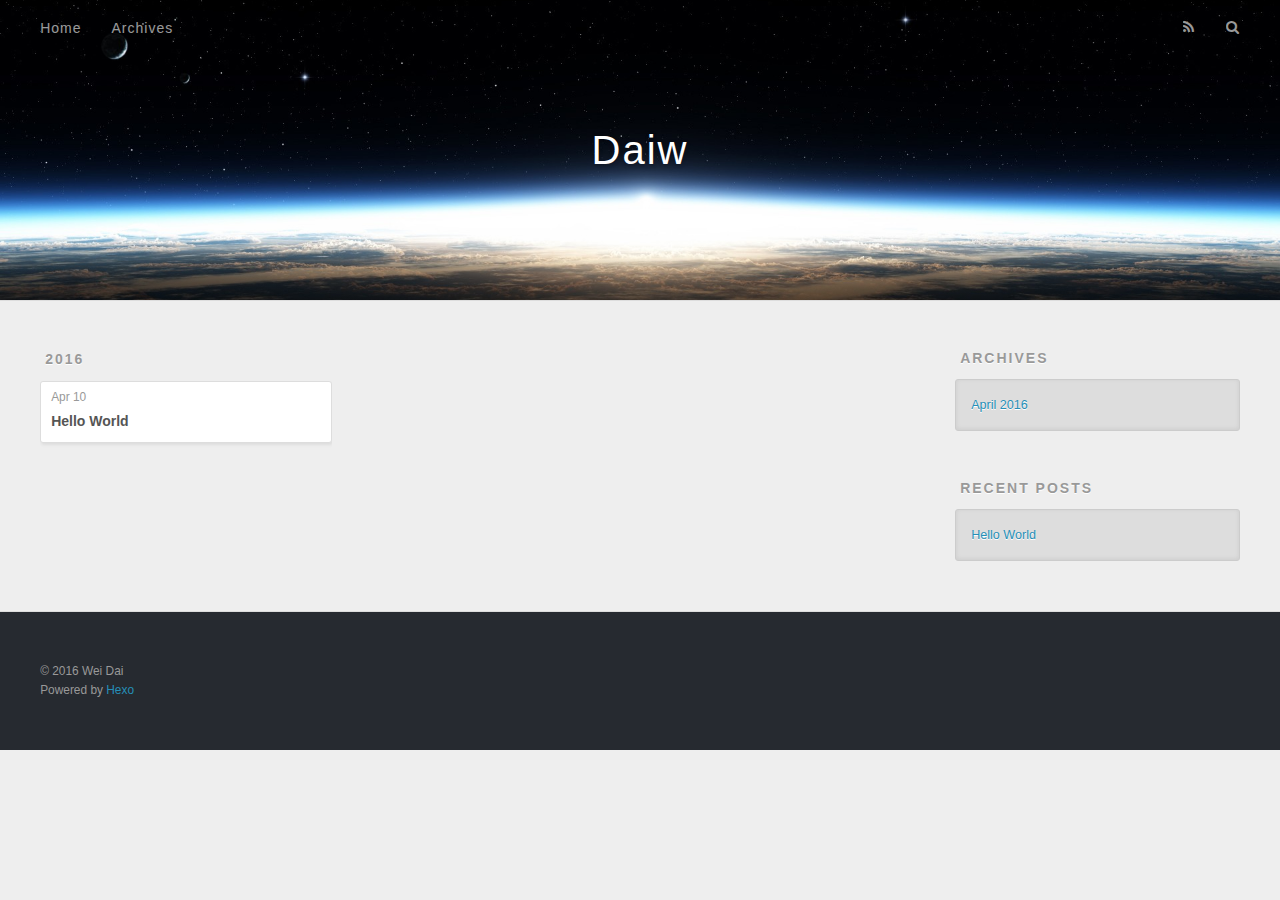
==== archives/index.html @ ce5a0e3e "Site updated: 2016-04-10 20:50:01" ====
<!DOCTYPE html>
<html>
<head>
  <meta charset="utf-8">
  
  <title>Archives | Daiw</title>
  <meta name="viewport" content="width=device-width, initial-scale=1, maximum-scale=1">
  <meta name="description" content="记录技术与生活的点滴">
<meta property="og:type" content="website">
<meta property="og:title" content="Daiw">
<meta property="og:url" content="https://daiw10.github.io/archives/index.html">
<meta property="og:site_name" content="Daiw">
<meta property="og:description" content="记录技术与生活的点滴">
<meta name="twitter:card" content="summary">
<meta name="twitter:title" content="Daiw">
<meta name="twitter:description" content="记录技术与生活的点滴">
  
    <link rel="alternate" href="/atom.xml" title="Daiw" type="application/atom+xml">
  
  
    <link rel="icon" href="/favicon.png">
  
  
    <link href="//fonts.googleapis.com/css?family=Source+Code+Pro" rel="stylesheet" type="text/css">
  
  <link rel="stylesheet" href="/css/style.css">
  

</head>

<body>
  <div id="container">
    <div id="wrap">
      <header id="header">
  <div id="banner"></div>
  <div id="header-outer" class="outer">
    <div id="header-title" class="inner">
      <h1 id="logo-wrap">
        <a href="/" id="logo">Daiw</a>
      </h1>
      
    </div>
    <div id="header-inner" class="inner">
      <nav id="main-nav">
        <a id="main-nav-toggle" class="nav-icon"></a>
        
          <a class="main-nav-link" href="/">Home</a>
        
          <a class="main-nav-link" href="/archives">Archives</a>
        
      </nav>
      <nav id="sub-nav">
        
          <a id="nav-rss-link" class="nav-icon" href="/atom.xml" title="RSS Feed"></a>
        
        <a id="nav-search-btn" class="nav-icon" title="Search"></a>
      </nav>
      <div id="search-form-wrap">
        <form action="//google.com/search" method="get" accept-charset="UTF-8" class="search-form"><input type="search" name="q" results="0" class="search-form-input" placeholder="Search"><button type="submit" class="search-form-submit">&#xF002;</button><input type="hidden" name="sitesearch" value="https://daiw10.github.io"></form>
      </div>
    </div>
  </div>
</header>
      <div class="outer">
        <section id="main">
  
  
    
    
      
      
      <section class="archives-wrap">
        <div class="archive-year-wrap">
          <a href="/archives/2016" class="archive-year">2016</a>
        </div>
        <div class="archives">
    
    <article class="archive-article archive-type-post">
  <div class="archive-article-inner">
    <header class="archive-article-header">
      <a href="/2016/04/10/hello-world/" class="archive-article-date">
  <time datetime="2016-04-10T12:21:04.000Z" itemprop="datePublished">Apr 10</time>
</a>
      
  
    <h1 itemprop="name">
      <a class="archive-article-title" href="/2016/04/10/hello-world/">Hello World</a>
    </h1>
  

    </header>
  </div>
</article>
  
  
    </div></section>
  

</section>
        
          <aside id="sidebar">
  
    

  
    

  
    
  
    
  <div class="widget-wrap">
    <h3 class="widget-title">Archives</h3>
    <div class="widget">
      <ul class="archive-list"><li class="archive-list-item"><a class="archive-list-link" href="/archives/2016/04/">April 2016</a></li></ul>
    </div>
  </div>


  
    
  <div class="widget-wrap">
    <h3 class="widget-title">Recent Posts</h3>
    <div class="widget">
      <ul>
        
          <li>
            <a href="/2016/04/10/hello-world/">Hello World</a>
          </li>
        
      </ul>
    </div>
  </div>

  
</aside>
        
      </div>
      <footer id="footer">
  
  <div class="outer">
    <div id="footer-info" class="inner">
      &copy; 2016 Wei Dai<br>
      Powered by <a href="http://hexo.io/" target="_blank">Hexo</a>
    </div>
  </div>
</footer>
    </div>
    <nav id="mobile-nav">
  
    <a href="/" class="mobile-nav-link">Home</a>
  
    <a href="/archives" class="mobile-nav-link">Archives</a>
  
</nav>
    

<script src="//ajax.googleapis.com/ajax/libs/jquery/2.0.3/jquery.min.js"></script>


  <link rel="stylesheet" href="/fancybox/jquery.fancybox.css">
  <script src="/fancybox/jquery.fancybox.pack.js"></script>


<script src="/js/script.js"></script>

  </div>
</body>
</html>
---- css/style.css ----
body {
  width: 100%;
}
body:before,
body:after {
  content: "";
  display: table;
}
body:after {
  clear: both;
}
html,
body,
div,
span,
applet,
object,
iframe,
h1,
h2,
h3,
h4,
h5,
h6,
p,
blockquote,
pre,
a,
abbr,
acronym,
address,
big,
cite,
code,
del,
dfn,
em,
img,
ins,
kbd,
q,
s,
samp,
small,
strike,
strong,
sub,
sup,
tt,
var,
dl,
dt,
dd,
ol,
ul,
li,
fieldset,
form,
label,
legend,
table,
caption,
tbody,
tfoot,
thead,
tr,
th,
td {
  margin: 0;
  padding: 0;
  border: 0;
  outline: 0;
  font-weight: inherit;
  font-style: inherit;
  font-family: inherit;
  font-size: 100%;
  vertical-align: baseline;
}
body {
  line-height: 1;
  color: #000;
  background: #fff;
}
ol,
ul {
  list-style: none;
}
table {
  border-collapse: separate;
  border-spacing: 0;
  vertical-align: middle;
}
caption,
th,
td {
  text-align: left;
  font-weight: normal;
  vertical-align: middle;
}
a img {
  border: none;
}
input,
button {
  margin: 0;
  padding: 0;
}
input::-moz-focus-inner,
button::-moz-focus-inner {
  border: 0;
  padding: 0;
}
@font-face {
  font-family: FontAwesome;
  font-style: normal;
  font-weight: normal;
  src: url("fonts/fontawesome-webfont.eot?v=#4.0.3");
  src: url("fonts/fontawesome-webfont.eot?#iefix&v=#4.0.3") format("embedded-opentype"), url("fonts/fontawesome-webfont.woff?v=#4.0.3") format("woff"), url("fonts/fontawesome-webfont.ttf?v=#4.0.3") format("truetype"), url("fonts/fontawesome-webfont.svg#fontawesomeregular?v=#4.0.3") format("svg");
}
html,
body,
#container {
  height: 100%;
}
body {
  background: #eee;
  font: 14px "Helvetica Neue", Helvetica, Arial, sans-serif;
  -webkit-text-size-adjust: 100%;
}
.outer {
  max-width: 1220px;
  margin: 0 auto;
  padding: 0 20px;
}
.outer:before,
.outer:after {
  content: "";
  display: table;
}
.outer:after {
  clear: both;
}
.inner {
  display: inline;
  float: left;
  width: 98.33333333333333%;
  margin: 0 0.833333333333333%;
}
.left,
.alignleft {
  float: left;
}
.right,
.alignright {
  float: right;
}
.clear {
  clear: both;
}
#container {
  position: relative;
}
.mobile-nav-on {
  overflow: hidden;
}
#wrap {
  height: 100%;
  width: 100%;
  position: absolute;
  top: 0;
  left: 0;
  -webkit-transition: 0.2s ease-out;
  -moz-transition: 0.2s ease-out;
  -ms-transition: 0.2s ease-out;
  transition: 0.2s ease-out;
  z-index: 1;
  background: #eee;
}
.mobile-nav-on #wrap {
  left: 280px;
}
@media screen and (min-width: 768px) {
  #main {
    display: inline;
    float: left;
    width: 73.33333333333333%;
    margin: 0 0.833333333333333%;
  }
}
.article-date,
.article-category-link,
.archive-year,
.widget-title {
  text-decoration: none;
  text-transform: uppercase;
  letter-spacing: 2px;
  color: #999;
  margin-bottom: 1em;
  margin-left: 5px;
  line-height: 1em;
  text-shadow: 0 1px #fff;
  font-weight: bold;
}
.article-inner,
.archive-article-inner {
  background: #fff;
  -webkit-box-shadow: 1px 2px 3px #ddd;
  box-shadow: 1px 2px 3px #ddd;
  border: 1px solid #ddd;
  -webkit-border-radius: 3px;
  border-radius: 3px;
}
.article-entry h1,
.widget h1 {
  font-size: 2em;
}
.article-entry h2,
.widget h2 {
  font-size: 1.5em;
}
.article-entry h3,
.widget h3 {
  font-size: 1.3em;
}
.article-entry h4,
.widget h4 {
  font-size: 1.2em;
}
.article-entry h5,
.widget h5 {
  font-size: 1em;
}
.article-entry h6,
.widget h6 {
  font-size: 1em;
  color: #999;
}
.article-entry hr,
.widget hr {
  border: 1px dashed #ddd;
}
.article-entry strong,
.widget strong {
  font-weight: bold;
}
.article-entry em,
.widget em,
.article-entry cite,
.widget cite {
  font-style: italic;
}
.article-entry sup,
.widget sup,
.article-entry sub,
.widget sub {
  font-size: 0.75em;
  line-height: 0;
  position: relative;
  vertical-align: baseline;
}
.article-entry sup,
.widget sup {
  top: -0.5em;
}
.article-entry sub,
.widget sub {
  bottom: -0.2em;
}
.article-entry small,
.widget small {
  font-size: 0.85em;
}
.article-entry acronym,
.widget acronym,
.article-entry abbr,
.widget abbr {
  border-bottom: 1px dotted;
}
.article-entry ul,
.widget ul,
.article-entry ol,
.widget ol,
.article-entry dl,
.widget dl {
  margin: 0 20px;
  line-height: 1.6em;
}
.article-entry ul ul,
.widget ul ul,
.article-entry ol ul,
.widget ol ul,
.article-entry ul ol,
.widget ul ol,
.article-entry ol ol,
.widget ol ol {
  margin-top: 0;
  margin-bottom: 0;
}
.article-entry ul,
.widget ul {
  list-style: disc;
}
.article-entry ol,
.widget ol {
  list-style: decimal;
}
.article-entry dt,
.widget dt {
  font-weight: bold;
}
#header {
  height: 300px;
  position: relative;
  border-bottom: 1px solid #ddd;
}
#header:before,
#header:after {
  content: "";
  position: absolute;
  left: 0;
  right: 0;
  height: 40px;
}
#header:before {
  top: 0;
  background: -webkit-linear-gradient(rgba(0,0,0,0.2), transparent);
  background: -moz-linear-gradient(rgba(0,0,0,0.2), transparent);
  background: -ms-linear-gradient(rgba(0,0,0,0.2), transparent);
  background: linear-gradient(rgba(0,0,0,0.2), transparent);
}
#header:after {
  bottom: 0;
  background: -webkit-linear-gradient(transparent, rgba(0,0,0,0.2));
  background: -moz-linear-gradient(transparent, rgba(0,0,0,0.2));
  background: -ms-linear-gradient(transparent, rgba(0,0,0,0.2));
  background: linear-gradient(transparent, rgba(0,0,0,0.2));
}
#header-outer {
  height: 100%;
  position: relative;
}
#header-inner {
  position: relative;
  overflow: hidden;
}
#banner {
  position: absolute;
  top: 0;
  left: 0;
  width: 100%;
  height: 100%;
  background: url("images/banner.jpg") center #000;
  -webkit-background-size: cover;
  -moz-background-size: cover;
  background-size: cover;
  z-index: -1;
}
#header-title {
  text-align: center;
  height: 40px;
  position: absolute;
  top: 50%;
  left: 0;
  margin-top: -20px;
}
#logo,
#subtitle {
  text-decoration: none;
  color: #fff;
  font-weight: 300;
  text-shadow: 0 1px 4px rgba(0,0,0,0.3);
}
#logo {
  font-size: 40px;
  line-height: 40px;
  letter-spacing: 2px;
}
#subtitle {
  font-size: 16px;
  line-height: 16px;
  letter-spacing: 1px;
}
#subtitle-wrap {
  margin-top: 16px;
}
#main-nav {
  float: left;
  margin-left: -15px;
}
.nav-icon,
.main-nav-link {
  float: left;
  color: #fff;
  opacity: 0.6;
  text-decoration: none;
  text-shadow: 0 1px rgba(0,0,0,0.2);
  -webkit-transition: opacity 0.2s;
  -moz-transition: opacity 0.2s;
  -ms-transition: opacity 0.2s;
  transition: opacity 0.2s;
  display: block;
  padding: 20px 15px;
}
.nav-icon:hover,
.main-nav-link:hover {
  opacity: 1;
}
.nav-icon {
  font-family: FontAwesome;
  text-align: center;
  font-size: 14px;
  width: 14px;
  height: 14px;
  padding: 20px 15px;
  position: relative;
  cursor: pointer;
}
.main-nav-link {
  font-weight: 300;
  letter-spacing: 1px;
}
@media screen and (max-width: 479px) {
  .main-nav-link {
    display: none;
  }
}
#main-nav-toggle {
  display: none;
}
#main-nav-toggle:before {
  content: "\f0c9";
}
@media screen and (max-width: 479px) {
  #main-nav-toggle {
    display: block;
  }
}
#sub-nav {
  float: right;
  margin-right: -15px;
}
#nav-rss-link:before {
  content: "\f09e";
}
#nav-search-btn:before {
  content: "\f002";
}
#search-form-wrap {
  position: absolute;
  top: 15px;
  width: 150px;
  height: 30px;
  right: -150px;
  opacity: 0;
  -webkit-transition: 0.2s ease-out;
  -moz-transition: 0.2s ease-out;
  -ms-transition: 0.2s ease-out;
  transition: 0.2s ease-out;
}
#search-form-wrap.on {
  opacity: 1;
  right: 0;
}
@media screen and (max-width: 479px) {
  #search-form-wrap {
    width: 100%;
    right: -100%;
  }
}
.search-form {
  position: absolute;
  top: 0;
  left: 0;
  right: 0;
  background: #fff;
  padding: 5px 15px;
  -webkit-border-radius: 15px;
  border-radius: 15px;
  -webkit-box-shadow: 0 0 10px rgba(0,0,0,0.3);
  box-shadow: 0 0 10px rgba(0,0,0,0.3);
}
.search-form-input {
  border: none;
  background: none;
  color: #555;
  width: 100%;
  font: 13px "Helvetica Neue", Helvetica, Arial, sans-serif;
  outline: none;
}
.search-form-input::-webkit-search-results-decoration,
.search-form-input::-webkit-search-cancel-button {
  -webkit-appearance: none;
}
.search-form-submit {
  position: absolute;
  top: 50%;
  right: 10px;
  margin-top: -7px;
  font: 13px FontAwesome;
  border: none;
  background: none;
  color: #bbb;
  cursor: pointer;
}
.search-form-submit:hover,
.search-form-submit:focus {
  color: #777;
}
.article {
  margin: 50px 0;
}
.article-inner {
  overflow: hidden;
}
.article-meta:before,
.article-meta:after {
  content: "";
  display: table;
}
.article-meta:after {
  clear: both;
}
.article-date {
  float: left;
}
.article-category {
  float: left;
  line-height: 1em;
  color: #ccc;
  text-shadow: 0 1px #fff;
  margin-left: 8px;
}
.article-category:before {
  content: "\2022";
}
.article-category-link {
  margin: 0 12px 1em;
}
.article-header {
  padding: 20px 20px 0;
}
.article-title {
  text-decoration: none;
  font-size: 2em;
  font-weight: bold;
  color: #555;
  line-height: 1.1em;
  -webkit-transition: color 0.2s;
  -moz-transition: color 0.2s;
  -ms-transition: color 0.2s;
  transition: color 0.2s;
}
a.article-title:hover {
  color: #258fb8;
}
.article-entry {
  color: #555;
  padding: 0 20px;
}
.article-entry:before,
.article-entry:after {
  content: "";
  display: table;
}
.article-entry:after {
  clear: both;
}
.article-entry p,
.article-entry table {
  line-height: 1.6em;
  margin: 1.6em 0;
}
.article-entry h1,
.article-entry h2,
.article-entry h3,
.article-entry h4,
.article-entry h5,
.article-entry h6 {
  font-weight: bold;
}
.article-entry h1,
.article-entry h2,
.article-entry h3,
.article-entry h4,
.article-entry h5,
.article-entry h6 {
  line-height: 1.1em;
  margin: 1.1em 0;
}
.article-entry a {
  color: #258fb8;
  text-decoration: none;
}
.article-entry a:hover {
  text-decoration: underline;
}
.article-entry ul,
.article-entry ol,
.article-entry dl {
  margin-top: 1.6em;
  margin-bottom: 1.6em;
}
.article-entry img,
.article-entry video {
  max-width: 100%;
  height: auto;
  display: block;
  margin: auto;
}
.article-entry iframe {
  border: none;
}
.article-entry table {
  width: 100%;
  border-collapse: collapse;
  border-spacing: 0;
}
.article-entry th {
  font-weight: bold;
  border-bottom: 3px solid #ddd;
  padding-bottom: 0.5em;
}
.article-entry td {
  border-bottom: 1px solid #ddd;
  padding: 10px 0;
}
.article-entry blockquote {
  font-family: Georgia, "Times New Roman", serif;
  font-size: 1.4em;
  margin: 1.6em 20px;
  text-align: center;
}
.article-entry blockquote footer {
  font-size: 14px;
  margin: 1.6em 0;
  font-family: "Helvetica Neue", Helvetica, Arial, sans-serif;
}
.article-entry blockquote footer cite:before {
  content: "—";
  padding: 0 0.5em;
}
.article-entry .pullquote {
  text-align: left;
  width: 45%;
  margin: 0;
}
.article-entry .pullquote.left {
  margin-left: 0.5em;
  margin-right: 1em;
}
.article-entry .pullquote.right {
  margin-right: 0.5em;
  margin-left: 1em;
}
.article-entry .caption {
  color: #999;
  display: block;
  font-size: 0.9em;
  margin-top: 0.5em;
  position: relative;
  text-align: center;
}
.article-entry .video-container {
  position: relative;
  padding-top: 56.25%;
  height: 0;
  overflow: hidden;
}
.article-entry .video-container iframe,
.article-entry .video-container object,
.article-entry .video-container embed {
  position: absolute;
  top: 0;
  left: 0;
  width: 100%;
  height: 100%;
  margin-top: 0;
}
.article-more-link a {
  display: inline-block;
  line-height: 1em;
  padding: 6px 15px;
  -webkit-border-radius: 15px;
  border-radius: 15px;
  background: #eee;
  color: #999;
  text-shadow: 0 1px #fff;
  text-decoration: none;
}
.article-more-link a:hover {
  background: #258fb8;
  color: #fff;
  text-decoration: none;
  text-shadow: 0 1px #1e7293;
}
.article-footer {
  font-size: 0.85em;
  line-height: 1.6em;
  border-top: 1px solid #ddd;
  padding-top: 1.6em;
  margin: 0 20px 20px;
}
.article-footer:before,
.article-footer:after {
  content: "";
  display: table;
}
.article-footer:after {
  clear: both;
}
.article-footer a {
  color: #999;
  text-decoration: none;
}
.article-footer a:hover {
  color: #555;
}
.article-tag-list-item {
  float: left;
  margin-right: 10px;
}
.article-tag-list-link:before {
  content: "#";
}
.article-comment-link {
  float: right;
}
.article-comment-link:before {
  content: "\f075";
  font-family: FontAwesome;
  padding-right: 8px;
}
.article-share-link {
  cursor: pointer;
  float: right;
  margin-left: 20px;
}
.article-share-link:before {
  content: "\f064";
  font-family: FontAwesome;
  padding-right: 6px;
}
#article-nav {
  position: relative;
}
#article-nav:before,
#article-nav:after {
  content: "";
  display: table;
}
#article-nav:after {
  clear: both;
}
@media screen and (min-width: 768px) {
  #article-nav {
    margin: 50px 0;
  }
  #article-nav:before {
    width: 8px;
    height: 8px;
    position: absolute;
    top: 50%;
    left: 50%;
    margin-top: -4px;
    margin-left: -4px;
    content: "";
    -webkit-border-radius: 50%;
    border-radius: 50%;
    background: #ddd;
    -webkit-box-shadow: 0 1px 2px #fff;
    box-shadow: 0 1px 2px #fff;
  }
}
.article-nav-link-wrap {
  text-decoration: none;
  text-shadow: 0 1px #fff;
  color: #999;
  -webkit-box-sizing: border-box;
  -moz-box-sizing: border-box;
  box-sizing: border-box;
  margin-top: 50px;
  text-align: center;
  display: block;
}
.article-nav-link-wrap:hover {
  color: #555;
}
@media screen and (min-width: 768px) {
  .article-nav-link-wrap {
    width: 50%;
    margin-top: 0;
  }
}
@media screen and (min-width: 768px) {
  #article-nav-newer {
    float: left;
    text-align: right;
    padding-right: 20px;
  }
}
@media screen and (min-width: 768px) {
  #article-nav-older {
    float: right;
    text-align: left;
    padding-left: 20px;
  }
}
.article-nav-caption {
  text-transform: uppercase;
  letter-spacing: 2px;
  color: #ddd;
  line-height: 1em;
  font-weight: bold;
}
#article-nav-newer .article-nav-caption {
  margin-right: -2px;
}
.article-nav-title {
  font-size: 0.85em;
  line-height: 1.6em;
  margin-top: 0.5em;
}
.article-share-box {
  position: absolute;
  display: none;
  background: #fff;
  -webkit-box-shadow: 1px 2px 10px rgba(0,0,0,0.2);
  box-shadow: 1px 2px 10px rgba(0,0,0,0.2);
  -webkit-border-radius: 3px;
  border-radius: 3px;
  margin-left: -145px;
  overflow: hidden;
  z-index: 1;
}
.article-share-box.on {
  display: block;
}
.article-share-input {
  width: 100%;
  background: none;
  -webkit-box-sizing: border-box;
  -moz-box-sizing: border-box;
  box-sizing: border-box;
  font: 14px "Helvetica Neue", Helvetica, Arial, sans-serif;
  padding: 0 15px;
  color: #555;
  outline: none;
  border: 1px solid #ddd;
  -webkit-border-radius: 3px 3px 0 0;
  border-radius: 3px 3px 0 0;
  height: 36px;
  line-height: 36px;
}
.article-share-links {
  background: #eee;
}
.article-share-links:before,
.article-share-links:after {
  content: "";
  display: table;
}
.article-share-links:after {
  clear: both;
}
.article-share-twitter,
.article-share-facebook,
.article-share-pinterest,
.article-share-google {
  width: 50px;
  height: 36px;
  display: block;
  float: left;
  position: relative;
  color: #999;
  text-shadow: 0 1px #fff;
}
.article-share-twitter:before,
.article-share-facebook:before,
.article-share-pinterest:before,
.article-share-google:before {
  font-size: 20px;
  font-family: FontAwesome;
  width: 20px;
  height: 20px;
  position: absolute;
  top: 50%;
  left: 50%;
  margin-top: -10px;
  margin-left: -10px;
  text-align: center;
}
.article-share-twitter:hover,
.article-share-facebook:hover,
.article-share-pinterest:hover,
.article-share-google:hover {
  color: #fff;
}
.article-share-twitter:before {
  content: "\f099";
}
.article-share-twitter:hover {
  background: #00aced;
  text-shadow: 0 1px #008abe;
}
.article-share-facebook:before {
  content: "\f09a";
}
.article-share-facebook:hover {
  background: #3b5998;
  text-shadow: 0 1px #2f477a;
}
.article-share-pinterest:before {
  content: "\f0d2";
}
.article-share-pinterest:hover {
  background: #cb2027;
  text-shadow: 0 1px #a21a1f;
}
.article-share-google:before {
  content: "\f0d5";
}
.article-share-google:hover {
  background: #dd4b39;
  text-shadow: 0 1px #be3221;
}
.article-gallery {
  background: #000;
  position: relative;
}
.article-gallery-photos {
  position: relative;
  overflow: hidden;
}
.article-gallery-img {
  display: none;
  max-width: 100%;
}
.article-gallery-img:first-child {
  display: block;
}
.article-gallery-img.loaded {
  position: absolute;
  display: block;
}
.article-gallery-img img {
  display: block;
  max-width: 100%;
  margin: 0 auto;
}
#comments {
  background: #fff;
  -webkit-box-shadow: 1px 2px 3px #ddd;
  box-shadow: 1px 2px 3px #ddd;
  padding: 20px;
  border: 1px solid #ddd;
  -webkit-border-radius: 3px;
  border-radius: 3px;
  margin: 50px 0;
}
#comments a {
  color: #258fb8;
}
.archives-wrap {
  margin: 50px 0;
}
.archives:before,
.archives:after {
  content: "";
  display: table;
}
.archives:after {
  clear: both;
}
.archive-year-wrap {
  margin-bottom: 1em;
}
.archives {
  -webkit-column-gap: 10px;
  -moz-column-gap: 10px;
  column-gap: 10px;
}
@media screen and (min-width: 480px) and (max-width: 767px) {
  .archives {
    -webkit-column-count: 2;
    -moz-column-count: 2;
    column-count: 2;
  }
}
@media screen and (min-width: 768px) {
  .archives {
    -webkit-column-count: 3;
    -moz-column-count: 3;
    column-count: 3;
  }
}
.archive-article {
  -webkit-column-break-inside: avoid;
  page-break-inside: avoid;
  overflow: hidden;
  break-inside: avoid-column;
}
.archive-article-inner {
  padding: 10px;
  margin-bottom: 15px;
}
.archive-article-title {
  text-decoration: none;
  font-weight: bold;
  color: #555;
  -webkit-transition: color 0.2s;
  -moz-transition: color 0.2s;
  -ms-transition: color 0.2s;
  transition: color 0.2s;
  line-height: 1.6em;
}
.archive-article-title:hover {
  color: #258fb8;
}
.archive-article-footer {
  margin-top: 1em;
}
.archive-article-date {
  color: #999;
  text-decoration: none;
  font-size: 0.85em;
  line-height: 1em;
  margin-bottom: 0.5em;
  display: block;
}
#page-nav {
  margin: 50px auto;
  background: #fff;
  -webkit-box-shadow: 1px 2px 3px #ddd;
  box-shadow: 1px 2px 3px #ddd;
  border: 1px solid #ddd;
  -webkit-border-radius: 3px;
  border-radius: 3px;
  text-align: center;
  color: #999;
  overflow: hidden;
}
#page-nav:before,
#page-nav:after {
  content: "";
  display: table;
}
#page-nav:after {
  clear: both;
}
#page-nav a,
#page-nav span {
  padding: 10px 20px;
  line-height: 1;
  height: 2ex;
}
#page-nav a {
  color: #999;
  text-decoration: none;
}
#page-nav a:hover {
  background: #999;
  color: #fff;
}
#page-nav .prev {
  float: left;
}
#page-nav .next {
  float: right;
}
#page-nav .page-number {
  display: inline-block;
}
@media screen and (max-width: 479px) {
  #page-nav .page-number {
    display: none;
  }
}
#page-nav .current {
  color: #555;
  font-weight: bold;
}
#page-nav .space {
  color: #ddd;
}
#footer {
  background: #262a30;
  padding: 50px 0;
  border-top: 1px solid #ddd;
  color: #999;
}
#footer a {
  color: #258fb8;
  text-decoration: none;
}
#footer a:hover {
  text-decoration: underline;
}
#footer-info {
  line-height: 1.6em;
  font-size: 0.85em;
}
.article-entry pre,
.article-entry .highlight {
  background: #2d2d2d;
  margin: 0 -20px;
  padding: 15px 20px;
  border-style: solid;
  border-color: #ddd;
  border-width: 1px 0;
  overflow: auto;
  color: #ccc;
  line-height: 22.400000000000002px;
}
.article-entry .highlight .gutter pre,
.article-entry .gist .gist-file .gist-data .line-numbers {
  color: #666;
  font-size: 0.85em;
}
.article-entry pre,
.article-entry code {
  font-family: "Source Code Pro", Consolas, Monaco, Menlo, Consolas, monospace;
}
.article-entry code {
  background: #eee;
  text-shadow: 0 1px #fff;
  padding: 0 0.3em;
}
.article-entry pre code {
  background: none;
  text-shadow: none;
  padding: 0;
}
.article-entry .highlight pre {
  border: none;
  margin: 0;
  padding: 0;
}
.article-entry .highlight table {
  margin: 0;
  width: auto;
}
.article-entry .highlight td {
  border: none;
  padding: 0;
}
.article-entry .highlight figcaption {
  font-size: 0.85em;
  color: #999;
  line-height: 1em;
  margin-bottom: 1em;
}
.article-entry .highlight figcaption:before,
.article-entry .highlight figcaption:after {
  content: "";
  display: table;
}
.article-entry .highlight figcaption:after {
  clear: both;
}
.article-entry .highlight figcaption a {
  float: right;
}
.article-entry .highlight .gutter pre {
  text-align: right;
  padding-right: 20px;
}
.article-entry .highlight .line {
  height: 22.400000000000002px;
}
.article-entry .gist {
  margin: 0 -20px;
  border-style: solid;
  border-color: #ddd;
  border-width: 1px 0;
  background: #2d2d2d;
  padding: 15px 20px 15px 0;
}
.article-entry .gist .gist-file {
  border: none;
  font-family: "Source Code Pro", Consolas, Monaco, Menlo, Consolas, monospace;
  margin: 0;
}
.article-entry .gist .gist-file .gist-data {
  background: none;
  border: none;
}
.article-entry .gist .gist-file .gist-data .line-numbers {
  background: none;
  border: none;
  padding: 0 20px 0 0;
}
.article-entry .gist .gist-file .gist-data .line-data {
  padding: 0 !important;
}
.article-entry .gist .gist-file .highlight {
  margin: 0;
  padding: 0;
  border: none;
}
.article-entry .gist .gist-file .gist-meta {
  background: #2d2d2d;
  color: #999;
  font: 0.85em "Helvetica Neue", Helvetica, Arial, sans-serif;
  text-shadow: 0 0;
  padding: 0;
  margin-top: 1em;
  margin-left: 20px;
}
.article-entry .gist .gist-file .gist-meta a {
  color: #258fb8;
  font-weight: normal;
}
.article-entry .gist .gist-file .gist-meta a:hover {
  text-decoration: underline;
}
pre .comment,
pre .title {
  color: #999;
}
pre .variable,
pre .attribute,
pre .tag,
pre .regexp,
pre .ruby .constant,
pre .xml .tag .title,
pre .xml .pi,
pre .xml .doctype,
pre .html .doctype,
pre .css .id,
pre .css .class,
pre .css .pseudo {
  color: #f2777a;
}
pre .number,
pre .preprocessor,
pre .built_in,
pre .literal,
pre .params,
pre .constant {
  color: #f99157;
}
pre .class,
pre .ruby .class .title,
pre .css .rules .attribute {
  color: #9c9;
}
pre .string,
pre .value,
pre .inheritance,
pre .header,
pre .ruby .symbol,
pre .xml .cdata {
  color: #9c9;
}
pre .css .hexcolor {
  color: #6cc;
}
pre .function,
pre .python .decorator,
pre .python .title,
pre .ruby .function .title,
pre .ruby .title .keyword,
pre .perl .sub,
pre .javascript .title,
pre .coffeescript .title {
  color: #69c;
}
pre .keyword,
pre .javascript .function {
  color: #c9c;
}
@media screen and (max-width: 479px) {
  #mobile-nav {
    position: absolute;
    top: 0;
    left: 0;
    width: 280px;
    height: 100%;
    background: #191919;
    border-right: 1px solid #fff;
  }
}
@media screen and (max-width: 479px) {
  .mobile-nav-link {
    display: block;
    color: #999;
    text-decoration: none;
    padding: 15px 20px;
    font-weight: bold;
  }
  .mobile-nav-link:hover {
    color: #fff;
  }
}
@media screen and (min-width: 768px) {
  #sidebar {
    display: inline;
    float: left;
    width: 23.333333333333332%;
    margin: 0 0.833333333333333%;
  }
}
.widget-wrap {
  margin: 50px 0;
}
.widget {
  color: #777;
  text-shadow: 0 1px #fff;
  background: #ddd;
  -webkit-box-shadow: 0 -1px 4px #ccc inset;
  box-shadow: 0 -1px 4px #ccc inset;
  border: 1px solid #ccc;
  padding: 15px;
  -webkit-border-radius: 3px;
  border-radius: 3px;
}
.widget a {
  color: #258fb8;
  text-decoration: none;
}
.widget a:hover {
  text-decoration: underline;
}
.widget ul ul,
.widget ol ul,
.widget dl ul,
.widget ul ol,
.widget ol ol,
.widget dl ol,
.widget ul dl,
.widget ol dl,
.widget dl dl {
  margin-left: 15px;
  list-style: disc;
}
.widget {
  line-height: 1.6em;
  word-wrap: break-word;
  font-size: 0.9em;
}
.widget ul,
.widget ol {
  list-style: none;
  margin: 0;
}
.widget ul ul,
.widget ol ul,
.widget ul ol,
.widget ol ol {
  margin: 0 20px;
}
.widget ul ul,
.widget ol ul {
  list-style: disc;
}
.widget ul ol,
.widget ol ol {
  list-style: decimal;
}
.category-list-count,
.tag-list-count,
.archive-list-count {
  padding-left: 5px;
  color: #999;
  font-size: 0.85em;
}
.category-list-count:before,
.tag-list-count:before,
.archive-list-count:before {
  content: "(";
}
.category-list-count:after,
.tag-list-count:after,
.archive-list-count:after {
  content: ")";
}
.tagcloud a {
  margin-right: 5px;
  display: inline-block;
}
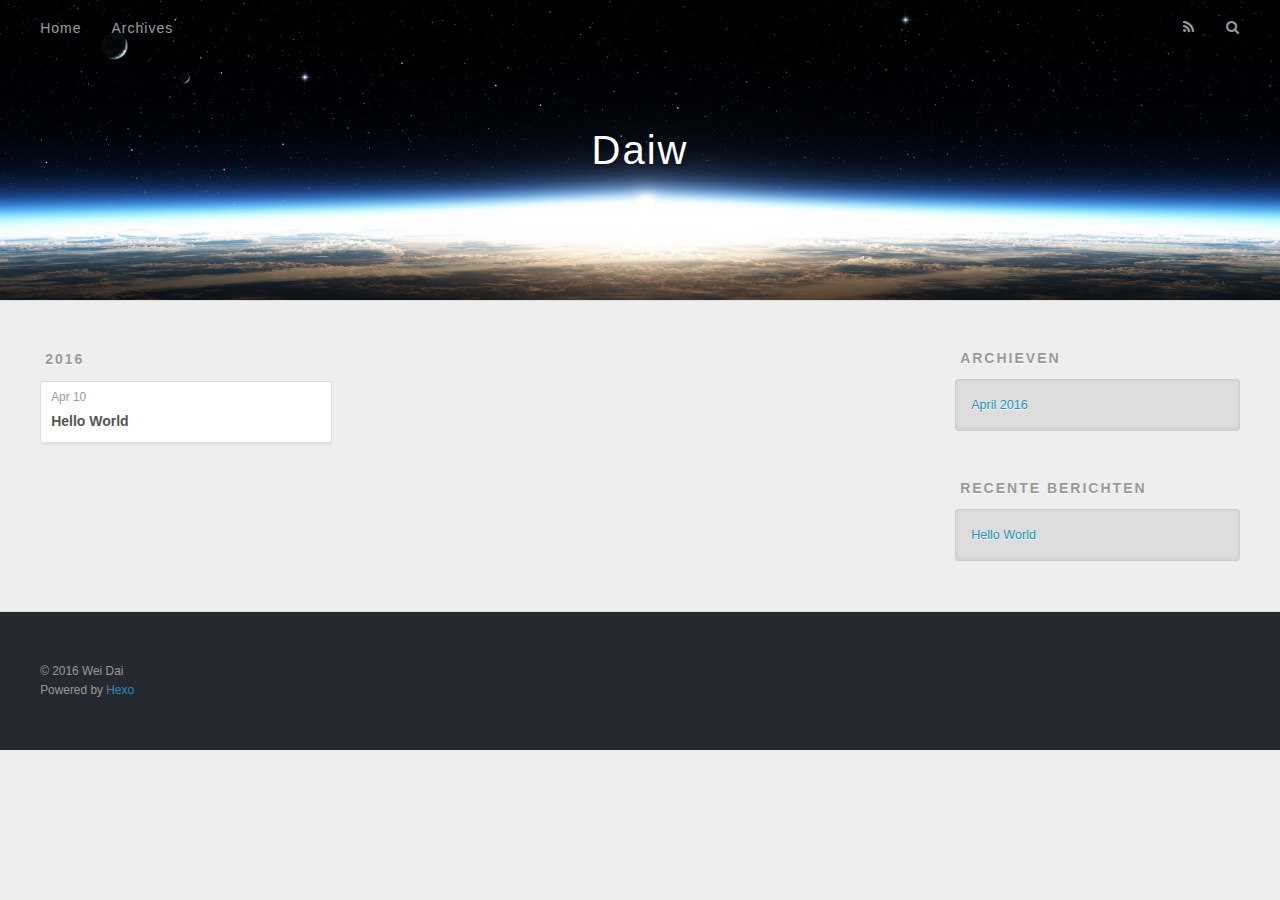
==== commit 3fb27e4f: "Site updated: 2016-04-10 20:56:10" ====
--- a/archives/index.html
+++ b/archives/index.html
@@ -3,7 +3,7 @@
 <head>
   <meta charset="utf-8">
   
-  <title>Archives | Daiw</title>
+  <title>Archieven | Daiw</title>
   <meta name="viewport" content="width=device-width, initial-scale=1, maximum-scale=1">
   <meta name="description" content="记录技术与生活的点滴">
 <meta property="og:type" content="website">
@@ -53,7 +53,7 @@
         
           <a id="nav-rss-link" class="nav-icon" href="/atom.xml" title="RSS Feed"></a>
         
-        <a id="nav-search-btn" class="nav-icon" title="Search"></a>
+        <a id="nav-search-btn" class="nav-icon" title="Zoeken"></a>
       </nav>
       <div id="search-form-wrap">
         <form action="//google.com/search" method="get" accept-charset="UTF-8" class="search-form"><input type="search" name="q" results="0" class="search-form-input" placeholder="Search"><button type="submit" class="search-form-submit">&#xF002;</button><input type="hidden" name="sitesearch" value="https://daiw10.github.io"></form>
@@ -110,7 +110,7 @@
   
     
   <div class="widget-wrap">
-    <h3 class="widget-title">Archives</h3>
+    <h3 class="widget-title">Archieven</h3>
     <div class="widget">
       <ul class="archive-list"><li class="archive-list-item"><a class="archive-list-link" href="/archives/2016/04/">April 2016</a></li></ul>
     </div>
@@ -120,7 +120,7 @@
   
     
   <div class="widget-wrap">
-    <h3 class="widget-title">Recent Posts</h3>
+    <h3 class="widget-title">Recente berichten</h3>
     <div class="widget">
       <ul>
         
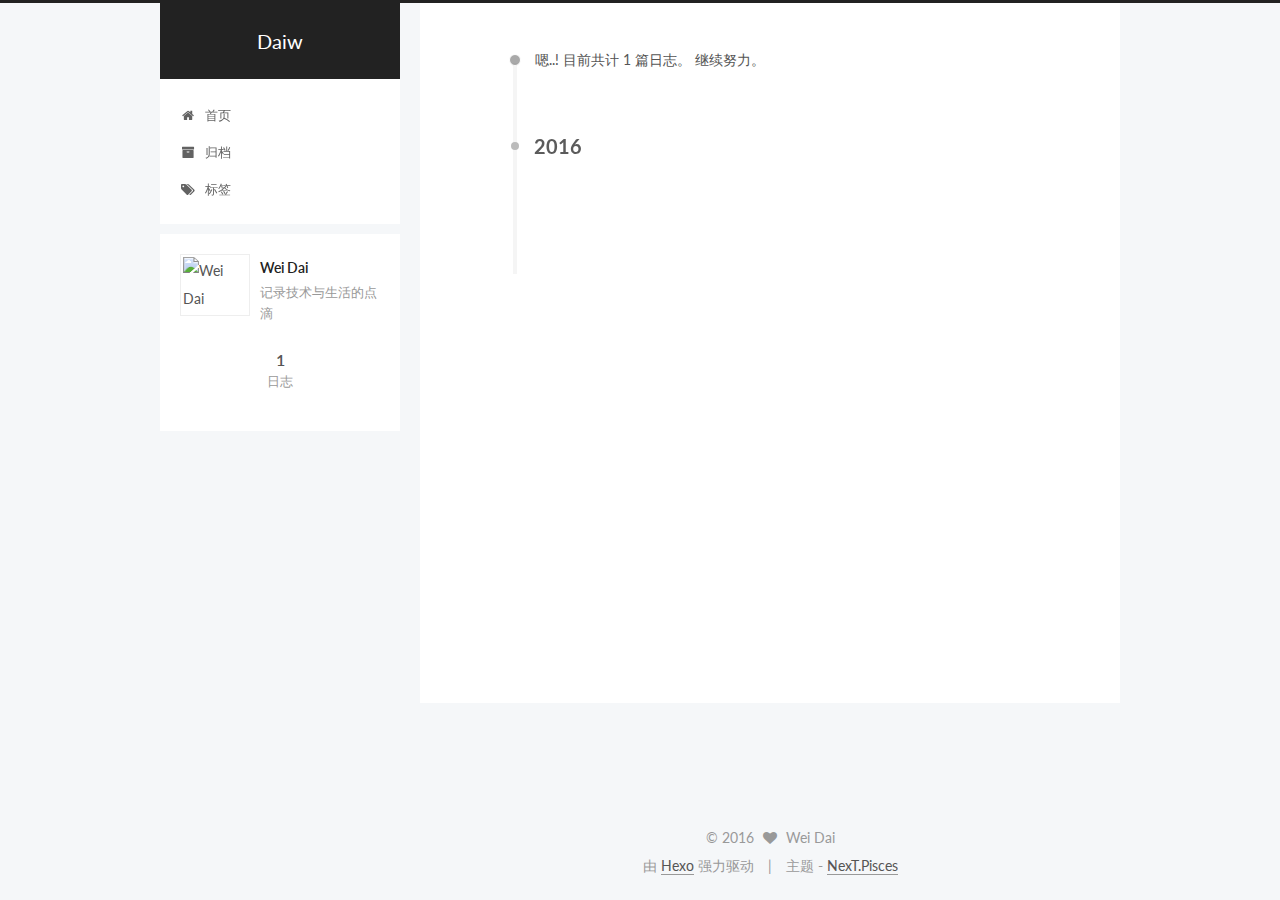
==== commit 27dd0f65: "Site updated: 2016-04-10 21:18:09" ====
--- a/archives/index.html
+++ b/archives/index.html
@@ -1,11 +1,86 @@
-<!DOCTYPE html>
-<html>
+<!doctype html>
+
+
+
+  
+
+
+<html class="theme-next pisces use-motion">
 <head>
-  <meta charset="utf-8">
-  
-  <title>Archieven | Daiw</title>
-  <meta name="viewport" content="width=device-width, initial-scale=1, maximum-scale=1">
-  <meta name="description" content="记录技术与生活的点滴">
+  <meta charset="UTF-8"/>
+<meta http-equiv="X-UA-Compatible" content="IE=edge,chrome=1" />
+<meta name="viewport" content="width=device-width, initial-scale=1, maximum-scale=1"/>
+
+
+
+<meta http-equiv="Cache-Control" content="no-transform" />
+<meta http-equiv="Cache-Control" content="no-siteapp" />
+
+
+
+
+
+
+
+
+
+
+
+
+  <link href="/vendors/fancybox/source/jquery.fancybox.css?v=2.1.5" rel="stylesheet" type="text/css"/>
+
+
+
+
+  
+  
+  
+  
+
+  
+    
+    
+  
+
+  
+
+  
+
+  
+
+  
+
+  
+    
+    
+    <link href="//fonts.googleapis.com/css?family=Lato:300,300italic,400,400italic,700,700italic&subset=latin,latin-ext" rel="stylesheet" type="text/css">
+  
+
+
+
+
+<link href="/vendors/font-awesome/css/font-awesome.min.css?v=4.4.0" rel="stylesheet" type="text/css" />
+
+<link href="/css/main.css?v=5.0.1" rel="stylesheet" type="text/css" />
+
+
+  <meta name="keywords" content="Hexo, NexT" />
+
+
+
+
+
+
+
+
+  <link rel="shortcut icon" type="image/x-icon" href="/favicon.ico?v=5.0.1" />
+
+
+
+
+
+
+<meta name="description" content="记录技术与生活的点滴">
 <meta property="og:type" content="website">
 <meta property="og:title" content="Daiw">
 <meta property="og:url" content="https://daiw10.github.io/archives/index.html">
@@ -14,156 +89,379 @@
 <meta name="twitter:card" content="summary">
 <meta name="twitter:title" content="Daiw">
 <meta name="twitter:description" content="记录技术与生活的点滴">
-  
-    <link rel="alternate" href="/atom.xml" title="Daiw" type="application/atom+xml">
-  
-  
-    <link rel="icon" href="/favicon.png">
-  
-  
-    <link href="//fonts.googleapis.com/css?family=Source+Code+Pro" rel="stylesheet" type="text/css">
-  
-  <link rel="stylesheet" href="/css/style.css">
-  
-
+
+
+
+<script type="text/javascript" id="hexo.configuration">
+  var NexT = window.NexT || {};
+  var CONFIG = {
+    scheme: 'Pisces',
+    sidebar: {"position":"left","display":"post"},
+    fancybox: true,
+    motion: true,
+    duoshuo: {
+      userId: 0,
+      author: '博主'
+    }
+  };
+</script>
+
+  <title> 归档 | Daiw </title>
 </head>
 
-<body>
-  <div id="container">
-    <div id="wrap">
-      <header id="header">
-  <div id="banner"></div>
-  <div id="header-outer" class="outer">
-    <div id="header-title" class="inner">
-      <h1 id="logo-wrap">
-        <a href="/" id="logo">Daiw</a>
+<body itemscope itemtype="http://schema.org/WebPage" lang="zh-Hans">
+
+  
+
+
+
+
+
+
+
+
+
+
+  
+  
+    
+  
+
+  <div class="container one-collumn sidebar-position-left  page-archive  ">
+    <div class="headband"></div>
+
+    <header id="header" class="header" itemscope itemtype="http://schema.org/WPHeader">
+      <div class="header-inner"><div class="site-meta ">
+  
+
+  <div class="custom-logo-site-title">
+    <a href="/"  class="brand" rel="start">
+      <span class="logo-line-before"><i></i></span>
+      <span class="site-title">Daiw</span>
+      <span class="logo-line-after"><i></i></span>
+    </a>
+  </div>
+  <p class="site-subtitle"></p>
+</div>
+
+<div class="site-nav-toggle">
+  <button>
+    <span class="btn-bar"></span>
+    <span class="btn-bar"></span>
+    <span class="btn-bar"></span>
+  </button>
+</div>
+
+<nav class="site-nav">
+  
+
+  
+    <ul id="menu" class="menu">
+      
+        
+        <li class="menu-item menu-item-home">
+          <a href="/" rel="section">
+            
+              <i class="menu-item-icon fa fa-home fa-fw"></i> <br />
+            
+            首页
+          </a>
+        </li>
+      
+        
+        <li class="menu-item menu-item-archives">
+          <a href="/archives" rel="section">
+            
+              <i class="menu-item-icon fa fa-archive fa-fw"></i> <br />
+            
+            归档
+          </a>
+        </li>
+      
+        
+        <li class="menu-item menu-item-tags">
+          <a href="/tags" rel="section">
+            
+              <i class="menu-item-icon fa fa-tags fa-fw"></i> <br />
+            
+            标签
+          </a>
+        </li>
+      
+
+      
+    </ul>
+  
+
+  
+</nav>
+
+ </div>
+    </header>
+
+    <main id="main" class="main">
+      <div class="main-inner">
+        <div class="content-wrap">
+          <div id="content" class="content">
+            
+
+  <section id="posts" class="posts-collapse">
+    <span class="archive-move-on"></span>
+
+    <span class="archive-page-counter">
+      
+      
+      
+        
+      
+      嗯..! 目前共计 1 篇日志。 继续努力。
+    </span>
+
+    
+
+      
+      
+      
+
+      
+        
+        <div class="collection-title">
+          <h2 class="archive-year motion-element" id="archive-year-2016">2016</h2>
+        </div>
+      
+      
+
+      
+
+  <article class="post post-type-normal" itemscope itemtype="http://schema.org/Article">
+    <header class="post-header">
+
+      <h1 class="post-title">
+        
+            <a class="post-title-link" href="/2016/04/10/hello-world/" itemprop="url">
+              
+                <span itemprop="name">Hello World</span>
+              
+            </a>
+        
       </h1>
-      
-    </div>
-    <div id="header-inner" class="inner">
-      <nav id="main-nav">
-        <a id="main-nav-toggle" class="nav-icon"></a>
-        
-          <a class="main-nav-link" href="/">Home</a>
-        
-          <a class="main-nav-link" href="/archives">Archives</a>
-        
-      </nav>
-      <nav id="sub-nav">
-        
-          <a id="nav-rss-link" class="nav-icon" href="/atom.xml" title="RSS Feed"></a>
-        
-        <a id="nav-search-btn" class="nav-icon" title="Zoeken"></a>
-      </nav>
-      <div id="search-form-wrap">
-        <form action="//google.com/search" method="get" accept-charset="UTF-8" class="search-form"><input type="search" name="q" results="0" class="search-form-input" placeholder="Search"><button type="submit" class="search-form-submit">&#xF002;</button><input type="hidden" name="sitesearch" value="https://daiw10.github.io"></form>
+
+      <div class="post-meta">
+        <time class="post-time" itemprop="dateCreated"
+              datetime="2016-04-10T20:21:04+08:00"
+              content="2016-04-10" >
+          04-10
+        </time>
       </div>
+
+    </header>
+  </article>
+
+
+
+    
+
+  </section>
+
+  
+
+
+
+          </div>
+          
+
+
+          
+
+        </div>
+        
+          
+  
+  <div class="sidebar-toggle">
+    <div class="sidebar-toggle-line-wrap">
+      <span class="sidebar-toggle-line sidebar-toggle-line-first"></span>
+      <span class="sidebar-toggle-line sidebar-toggle-line-middle"></span>
+      <span class="sidebar-toggle-line sidebar-toggle-line-last"></span>
     </div>
   </div>
-</header>
-      <div class="outer">
-        <section id="main">
-  
-  
-    
-    
-      
-      
-      <section class="archives-wrap">
-        <div class="archive-year-wrap">
-          <a href="/archives/2016" class="archive-year">2016</a>
+
+  <aside id="sidebar" class="sidebar">
+    <div class="sidebar-inner">
+
+      
+
+      
+
+      <section class="site-overview sidebar-panel  sidebar-panel-active ">
+        <div class="site-author motion-element" itemprop="author" itemscope itemtype="http://schema.org/Person">
+          <img class="site-author-image" itemprop="image"
+               src="/images/default_avatar.jpg"
+               alt="Wei Dai" />
+          <p class="site-author-name" itemprop="name">Wei Dai</p>
+          <p class="site-description motion-element" itemprop="description">记录技术与生活的点滴</p>
         </div>
-        <div class="archives">
-    
-    <article class="archive-article archive-type-post">
-  <div class="archive-article-inner">
-    <header class="archive-article-header">
-      <a href="/2016/04/10/hello-world/" class="archive-article-date">
-  <time datetime="2016-04-10T12:21:04.000Z" itemprop="datePublished">Apr 10</time>
-</a>
-      
-  
-    <h1 itemprop="name">
-      <a class="archive-article-title" href="/2016/04/10/hello-world/">Hello World</a>
-    </h1>
-  
-
-    </header>
-  </div>
-</article>
-  
-  
-    </div></section>
-  
-
-</section>
-        
-          <aside id="sidebar">
-  
-    
-
-  
-    
-
-  
-    
-  
-    
-  <div class="widget-wrap">
-    <h3 class="widget-title">Archieven</h3>
-    <div class="widget">
-      <ul class="archive-list"><li class="archive-list-item"><a class="archive-list-link" href="/archives/2016/04/">April 2016</a></li></ul>
+        <nav class="site-state motion-element">
+          <div class="site-state-item site-state-posts">
+            <a href="/archives">
+              <span class="site-state-item-count">1</span>
+              <span class="site-state-item-name">日志</span>
+            </a>
+          </div>
+
+          
+
+          
+
+        </nav>
+
+        
+
+        <div class="links-of-author motion-element">
+          
+        </div>
+
+        
+        
+
+        
+        <div class="links-of-blogroll motion-element">
+          
+        </div>
+
+      </section>
+
+      
+
+    </div>
+  </aside>
+
+
+        
+      </div>
+    </main>
+
+    <footer id="footer" class="footer">
+      <div class="footer-inner">
+        <div class="copyright" >
+  
+  &copy; 
+  <span itemprop="copyrightYear">2016</span>
+  <span class="with-love">
+    <i class="fa fa-heart"></i>
+  </span>
+  <span class="author" itemprop="copyrightHolder">Wei Dai</span>
+</div>
+
+<div class="powered-by">
+  由 <a class="theme-link" href="http://hexo.io">Hexo</a> 强力驱动
+</div>
+
+<div class="theme-info">
+  主题 -
+  <a class="theme-link" href="https://github.com/iissnan/hexo-theme-next">
+    NexT.Pisces
+  </a>
+</div>
+
+        
+
+        
+      </div>
+    </footer>
+
+    <div class="back-to-top">
+      <i class="fa fa-arrow-up"></i>
     </div>
   </div>
 
-
-  
-    
-  <div class="widget-wrap">
-    <h3 class="widget-title">Recente berichten</h3>
-    <div class="widget">
-      <ul>
-        
-          <li>
-            <a href="/2016/04/10/hello-world/">Hello World</a>
-          </li>
-        
-      </ul>
-    </div>
-  </div>
-
-  
-</aside>
-        
-      </div>
-      <footer id="footer">
-  
-  <div class="outer">
-    <div id="footer-info" class="inner">
-      &copy; 2016 Wei Dai<br>
-      Powered by <a href="http://hexo.io/" target="_blank">Hexo</a>
-    </div>
-  </div>
-</footer>
-    </div>
-    <nav id="mobile-nav">
-  
-    <a href="/" class="mobile-nav-link">Home</a>
-  
-    <a href="/archives" class="mobile-nav-link">Archives</a>
-  
-</nav>
-    
-
-<script src="//ajax.googleapis.com/ajax/libs/jquery/2.0.3/jquery.min.js"></script>
-
-
-  <link rel="stylesheet" href="/fancybox/jquery.fancybox.css">
-  <script src="/fancybox/jquery.fancybox.pack.js"></script>
-
-
-<script src="/js/script.js"></script>
-
-  </div>
+  
+
+<script type="text/javascript">
+  if (Object.prototype.toString.call(window.Promise) !== '[object Function]') {
+    window.Promise = null;
+  }
+</script>
+
+
+
+
+
+
+
+
+
+  
+
+
+
+  
+  <script type="text/javascript" src="/vendors/jquery/index.js?v=2.1.3"></script>
+
+  
+  <script type="text/javascript" src="/vendors/fastclick/lib/fastclick.min.js?v=1.0.6"></script>
+
+  
+  <script type="text/javascript" src="/vendors/jquery_lazyload/jquery.lazyload.js?v=1.9.7"></script>
+
+  
+  <script type="text/javascript" src="/vendors/velocity/velocity.min.js?v=1.2.1"></script>
+
+  
+  <script type="text/javascript" src="/vendors/velocity/velocity.ui.min.js?v=1.2.1"></script>
+
+  
+  <script type="text/javascript" src="/vendors/fancybox/source/jquery.fancybox.pack.js?v=2.1.5"></script>
+
+
+  
+
+
+  <script type="text/javascript" src="/js/src/utils.js?v=5.0.1"></script>
+
+  <script type="text/javascript" src="/js/src/motion.js?v=5.0.1"></script>
+
+
+
+  
+  
+
+
+  <script type="text/javascript" src="/js/src/affix.js?v=5.0.1"></script>
+
+  <script type="text/javascript" src="/js/src/schemes/pisces.js?v=5.0.1"></script>
+
+
+
+  
+  
+    <script type="text/javascript" id="motion.page.archive">
+      $('.archive-year').velocity('transition.slideLeftIn');
+    </script>
+  
+
+
+  
+
+
+  <script type="text/javascript" src="/js/src/bootstrap.js?v=5.0.1"></script>
+
+
+
+  
+
+
+
+  
+
+
+
+  
+  
+  
+
+  
+
+  
+
 </body>
-</html>+</html>
--- a/css/main.css
+++ b/css/main.css
@@ -0,0 +1,2460 @@
+/* normalize.css v3.0.2 | MIT License | git.io/normalize */
+html {
+  font-family: sans-serif; /* 1 */
+  -ms-text-size-adjust: 100%; /* 2 */
+  -webkit-text-size-adjust: 100%; /* 2 */
+}
+body {
+  margin: 0;
+}
+article,
+aside,
+details,
+figcaption,
+figure,
+footer,
+header,
+hgroup,
+main,
+menu,
+nav,
+section,
+summary {
+  display: block;
+}
+audio,
+canvas,
+progress,
+video {
+  display: inline-block; /* 1 */
+  vertical-align: baseline; /* 2 */
+}
+audio:not([controls]) {
+  display: none;
+  height: 0;
+}
+[hidden],
+template {
+  display: none;
+}
+a {
+  background-color: transparent;
+}
+a:active,
+a:hover {
+  outline: 0;
+}
+abbr[title] {
+  border-bottom: 1px dotted;
+}
+b,
+strong {
+  font-weight: bold;
+}
+dfn {
+  font-style: italic;
+}
+h1 {
+  font-size: 2em;
+  margin: 0.67em 0;
+}
+mark {
+  background: #ff0;
+  color: #000;
+}
+small {
+  font-size: 80%;
+}
+sub,
+sup {
+  font-size: 75%;
+  line-height: 0;
+  position: relative;
+  vertical-align: baseline;
+}
+sup {
+  top: -0.5em;
+}
+sub {
+  bottom: -0.25em;
+}
+img {
+  border: 0;
+}
+svg:not(:root) {
+  overflow: hidden;
+}
+figure {
+  margin: 1em 40px;
+}
+hr {
+  -moz-box-sizing: content-box;
+  box-sizing: content-box;
+  height: 0;
+}
+pre {
+  overflow: auto;
+}
+code,
+kbd,
+pre,
+samp {
+  font-family: monospace, monospace;
+  font-size: 1em;
+}
+button,
+input,
+optgroup,
+select,
+textarea {
+  color: inherit; /* 1 */
+  font: inherit; /* 2 */
+  margin: 0; /* 3 */
+}
+button {
+  overflow: visible;
+}
+button,
+select {
+  text-transform: none;
+}
+button,
+html input[type="button"],
+input[type="reset"],
+input[type="submit"] {
+  -webkit-appearance: button; /* 2 */
+  cursor: pointer; /* 3 */
+}
+button[disabled],
+html input[disabled] {
+  cursor: default;
+}
+button::-moz-focus-inner,
+input::-moz-focus-inner {
+  border: 0;
+  padding: 0;
+}
+input {
+  line-height: normal;
+}
+input[type="checkbox"],
+input[type="radio"] {
+  box-sizing: border-box; /* 1 */
+  padding: 0; /* 2 */
+}
+input[type="number"]::-webkit-inner-spin-button,
+input[type="number"]::-webkit-outer-spin-button {
+  height: auto;
+}
+input[type="search"] {
+  -webkit-appearance: textfield; /* 1 */
+  -moz-box-sizing: content-box;
+  -webkit-box-sizing: content-box; /* 2 */
+  box-sizing: content-box;
+}
+input[type="search"]::-webkit-search-cancel-button,
+input[type="search"]::-webkit-search-decoration {
+  -webkit-appearance: none;
+}
+fieldset {
+  border: 1px solid #c0c0c0;
+  margin: 0 2px;
+  padding: 0.35em 0.625em 0.75em;
+}
+legend {
+  border: 0; /* 1 */
+  padding: 0; /* 2 */
+}
+textarea {
+  overflow: auto;
+}
+optgroup {
+  font-weight: bold;
+}
+table {
+  border-collapse: collapse;
+  border-spacing: 0;
+}
+td,
+th {
+  padding: 0;
+}
+::selection {
+  background: #262a30;
+  color: #fff;
+}
+body {
+  position: relative;
+  font-family: 'Lato', "PingFang SC", "Microsoft YaHei", sans-serif;
+  font-size: 14px;
+  line-height: 2;
+  color: #555;
+  background: #fff;
+}
+@media (max-width: 767px) {
+  body {
+    padding-right: 0 !important;
+  }
+}
+@media (min-width: 768px) and (max-width: 991px) {
+  body {
+    padding-right: 0 !important;
+  }
+}
+@media (min-width: 1600px) {
+  body {
+    font-size: 16px;
+  }
+}
+h1,
+h2,
+h3,
+h4,
+h5,
+h6 {
+  margin: 0;
+  padding: 0;
+  font-weight: bold;
+  line-height: 1.5;
+  font-family: 'Lato', "PingFang SC", "Microsoft YaHei", sans-serif;
+}
+h2,
+h3,
+h4,
+h5,
+h6 {
+  margin: 20px 0 15px;
+}
+h1 {
+  font-size: 22px;
+}
+@media (max-width: 767px) {
+  h1 {
+    font-size: 18px;
+  }
+}
+h2 {
+  font-size: 20px;
+}
+@media (max-width: 767px) {
+  h2 {
+    font-size: 16px;
+  }
+}
+h3 {
+  font-size: 18px;
+}
+@media (max-width: 767px) {
+  h3 {
+    font-size: 14px;
+  }
+}
+h4 {
+  font-size: 16px;
+}
+@media (max-width: 767px) {
+  h4 {
+    font-size: 12px;
+  }
+}
+h5 {
+  font-size: 14px;
+}
+@media (max-width: 767px) {
+  h5 {
+    font-size: 10px;
+  }
+}
+h6 {
+  font-size: 12px;
+}
+@media (max-width: 767px) {
+  h6 {
+    font-size: 8px;
+  }
+}
+p {
+  margin: 0 0 25px 0;
+}
+a {
+  color: #555;
+  text-decoration: none;
+  border-bottom: 1px solid #999;
+  word-wrap: break-word;
+}
+a:hover {
+  color: #222;
+  border-bottom-color: #222;
+}
+ul {
+  list-style: none;
+}
+blockquote {
+  margin: 0;
+  padding: 0;
+}
+img {
+  display: block;
+  margin: auto;
+  max-width: 100%;
+  height: auto;
+}
+hr {
+  margin: 40px 0;
+  height: 3px;
+  border: none;
+  background-color: #ddd;
+  background-image: repeating-linear-gradient(-45deg, #fff, #fff 4px, transparent 4px, transparent 8px);
+}
+blockquote {
+  padding: 0 15px;
+  color: #666;
+  border-left: 4px solid #ddd;
+}
+blockquote cite::before {
+  content: "-";
+  padding: 0 5px;
+}
+dt {
+  font-weight: 700;
+}
+dd {
+  margin: 0;
+  padding: 0;
+}
+.text-left {
+  text-align: left;
+}
+.text-center {
+  text-align: center;
+}
+.text-right {
+  text-align: right;
+}
+.text-justify {
+  text-align: justify;
+}
+.text-nowrap {
+  white-space: nowrap;
+}
+.text-lowercase {
+  text-transform: lowercase;
+}
+.text-uppercase {
+  text-transform: uppercase;
+}
+.text-capitalize {
+  text-transform: capitalize;
+}
+.center-block {
+  display: block;
+  margin-left: auto;
+  margin-right: auto;
+}
+.clearfix:before,
+.clearfix:after {
+  content: " ";
+  display: table;
+}
+.clearfix:after {
+  clear: both;
+}
+.pullquote {
+  width: 45%;
+}
+.pullquote.left {
+  float: left;
+  margin-left: 5px;
+  margin-right: 10px;
+}
+.pullquote.right {
+  float: right;
+  margin-left: 10px;
+  margin-right: 5px;
+}
+.highlight table,
+.gist table {
+  width: auto;
+}
+.highlight table td,
+.gist table td {
+  border: none;
+}
+.highlight a,
+.gist a {
+  color: #222 !important;
+  text-decoration: none !important;
+}
+.affix.affix.affix {
+  position: fixed;
+}
+.translation {
+  margin-top: -20px;
+  font-size: 14px;
+  color: #999;
+}
+.scrollbar-measure {
+  width: 100px;
+  height: 100px;
+  overflow: scroll;
+  position: absolute;
+  top: -9999px;
+}
+.use-motion .motion-element {
+  opacity: 0;
+}
+#local-search-input {
+  padding: 3px;
+  border: none;
+  text-indent: 14px;
+  border-radius: 0;
+  width: 140px;
+  outline: none;
+  border-bottom: 1px solid #999;
+  background: inherit;
+  opacity: 0.5;
+}
+#local-search-input:focus {
+  opacity: 1;
+}
+.search-icon {
+  position: absolute;
+  top: 9px;
+}
+table {
+  margin: 20px 0;
+  width: 100%;
+  border-collapse: collapse;
+  border-spacing: 0;
+  border: 1px solid #ddd;
+  font-size: 14px;
+  table-layout: fixed;
+  word-wrap: break-word;
+}
+table>tbody>tr:nth-of-type(odd) {
+  background-color: #f9f9f9;
+}
+table>tbody>tr:hover {
+  background-color: #f5f5f5;
+}
+caption,
+th,
+td {
+  padding: 8px;
+  text-align: left;
+  vertical-align: middle;
+  font-weight: normal;
+}
+th,
+td {
+  border-bottom: 3px solid #ddd;
+  border-right: 1px solid #eee;
+}
+th {
+  padding-bottom: 10px;
+  font-weight: 700;
+}
+td {
+  border-bottom-width: 1px;
+}
+html,
+body {
+  height: 100%;
+}
+.container {
+  position: relative;
+  min-height: 100%;
+}
+.header-inner {
+  margin: 0 auto;
+  padding: 100px 0 70px;
+  width: 700px;
+}
+@media (min-width: 1600px) {
+  .container .header-inner {
+    width: 900px;
+  }
+}
+.main {
+  padding-bottom: 150px;
+}
+.main-inner {
+  margin: 0 auto;
+  width: 700px;
+}
+@media (min-width: 1600px) {
+  .container .main-inner {
+    width: 900px;
+  }
+}
+.footer {
+  position: absolute;
+  left: 0;
+  bottom: 0;
+  width: 100%;
+  min-height: 50px;
+}
+.footer-inner {
+  box-sizing: border-box;
+  margin: 20px auto;
+  width: 700px;
+}
+@media (min-width: 1600px) {
+  .container .footer-inner {
+    width: 900px;
+  }
+}
+pre,
+.highlight {
+  overflow: auto;
+  margin: 20px 0;
+  padding: 15px;
+  font-size: 13px;
+  color: #4d4d4c;
+  background: #f7f7f7;
+  line-height: 1.6;
+}
+pre,
+code {
+  font-family: consolas, Menlo, "PingFang SC", "Microsoft YaHei", monospace;
+}
+code {
+  padding: 2px 4px;
+  word-break: break-all;
+  color: #555;
+  background: #eee;
+  border-radius: 4px;
+  font-size: 13px;
+}
+pre code {
+  padding: 0;
+  color: #4d4d4c;
+  background: none;
+  text-shadow: none;
+}
+.highlight pre {
+  border: none;
+  margin: 0;
+  padding: 1px;
+}
+.highlight table {
+  margin: 0;
+  width: auto;
+  border: none;
+}
+.highlight td {
+  border: none;
+  padding: 0;
+}
+.highlight figcaption {
+  font-size: 0.85em;
+  color: #8e908c;
+  line-height: 1em;
+  margin-bottom: 1em;
+}
+.highlight figcaption:before,
+.highlight figcaption:after {
+  content: " ";
+  display: table;
+}
+.highlight figcaption:after {
+  clear: both;
+}
+.highlight figcaption a {
+  float: right;
+}
+.highlight .gutter pre {
+  color: #666;
+  text-align: right;
+  padding-right: 20px;
+}
+.highlight .line {
+  height: 20px;
+}
+pre .comment {
+  color: #8e908c;
+}
+pre .variable,
+pre .attribute,
+pre .tag,
+pre .regexp,
+pre .ruby .constant,
+pre .xml .tag .title,
+pre .xml .pi,
+pre .xml .doctype,
+pre .html .doctype,
+pre .css .id,
+pre .css .class,
+pre .css .pseudo {
+  color: #c82829;
+}
+pre .number,
+pre .preprocessor,
+pre .built_in,
+pre .literal,
+pre .params,
+pre .constant,
+pre .command {
+  color: #f5871f;
+}
+pre .ruby .class .title,
+pre .css .rules .attribute,
+pre .string,
+pre .value,
+pre .inheritance,
+pre .header,
+pre .ruby .symbol,
+pre .xml .cdata,
+pre .special,
+pre .number,
+pre .formula {
+  color: #718c00;
+}
+pre .title,
+pre .css .hexcolor {
+  color: #3e999f;
+}
+pre .function,
+pre .python .decorator,
+pre .python .title,
+pre .ruby .function .title,
+pre .ruby .title .keyword,
+pre .perl .sub,
+pre .javascript .title,
+pre .coffeescript .title {
+  color: #4271ae;
+}
+pre .keyword,
+pre .javascript .function {
+  color: #8959a8;
+}
+.full-image.full-image.full-image {
+  border: none;
+  max-width: 100%;
+  width: auto;
+  margin: 20px auto;
+}
+@media (min-width: 992px) {
+  .full-image.full-image.full-image {
+    max-width: none;
+    width: 126%;
+    margin: 0 -13%;
+  }
+}
+.blockquote-center,
+.page-home .post-type-quote blockquote,
+.page-post-detail .post-type-quote blockquote {
+  position: relative;
+  margin: 40px 0;
+  padding: 0;
+  border-left: none;
+  text-align: center;
+}
+.blockquote-center::before,
+.page-home .post-type-quote blockquote::before,
+.page-post-detail .post-type-quote blockquote::before,
+.blockquote-center::after,
+.page-home .post-type-quote blockquote::after,
+.page-post-detail .post-type-quote blockquote::after {
+  position: absolute;
+  content: ' ';
+  display: block;
+  width: 100%;
+  height: 24px;
+  opacity: 0.2;
+  background-repeat: no-repeat;
+  background-position: 0 -6px;
+  background-size: 22px 22px;
+}
+.blockquote-center::before,
+.page-home .post-type-quote blockquote::before,
+.page-post-detail .post-type-quote blockquote::before {
+  top: -20px;
+  background-image: url("../images/quote-l.svg");
+  border-top: 1px solid #ccc;
+}
+.blockquote-center::after,
+.page-home .post-type-quote blockquote::after,
+.page-post-detail .post-type-quote blockquote::after {
+  bottom: -20px;
+  background-image: url("../images/quote-r.svg");
+  border-bottom: 1px solid #ccc;
+  background-position: 100% 8px;
+}
+.blockquote-center p,
+.page-home .post-type-quote blockquote p,
+.page-post-detail .post-type-quote blockquote p,
+.blockquote-center div,
+.page-home .post-type-quote blockquote div,
+.page-post-detail .post-type-quote blockquote div {
+  text-align: center;
+}
+.post .post-body .group-picture img {
+  box-sizing: border-box;
+  padding: 0 3px;
+  border: none;
+}
+.post .group-picture-row {
+  overflow: hidden;
+  margin-top: 6px;
+}
+.post .group-picture-row:first-child {
+  margin-top: 0;
+}
+.post .group-picture-column {
+  float: left;
+}
+.page-post-detail .post-body .group-picture-column {
+  float: none;
+  margin-top: 10px;
+  width: auto !important;
+}
+.page-post-detail .post-body .group-picture-column img {
+  margin: 0 auto;
+}
+.page-archive .group-picture-container {
+  overflow: hidden;
+}
+.page-archive .group-picture-row {
+  float: left;
+}
+.page-archive .group-picture-row:first-child {
+  margin-top: 6px;
+}
+.page-archive .group-picture-column {
+  max-width: 150px;
+  max-height: 150px;
+}
+.btn {
+  display: inline-block;
+  padding: 0 20px;
+  font-size: 14px;
+  color: #fff;
+  background: #222;
+  border: 2px solid #555;
+  text-decoration: none;
+  border-radius: 0;
+  transition-property: background-color;
+  transition-duration: 0.2s;
+  transition-timing-function: ease-in-out;
+  transition-delay: 0s;
+}
+.btn:hover,
+.post-more-link .btn:hover {
+  border-color: #222;
+  color: #fff;
+  background: #222;
+}
+.btn-bar {
+  display: block;
+  width: 22px;
+  height: 2px;
+  background: #555;
+  border-radius: 1px;
+}
+.btn-bar+.btn-bar {
+  margin-top: 4px;
+}
+.pagination {
+  margin: 120px 0 40px;
+  text-align: center;
+  border-top: 1px solid #eee;
+}
+.page-number-basic,
+.pagination .prev,
+.pagination .next,
+.pagination .page-number,
+.pagination .space {
+  display: inline-block;
+  position: relative;
+  top: -1px;
+  margin: 0 10px;
+  padding: 0 10px;
+  line-height: 30px;
+}
+@media (max-width: 767px) {
+  .page-number-basic,
+  .pagination .prev,
+  .pagination .next,
+  .pagination .page-number,
+  .pagination .space {
+    margin: 0 5px;
+  }
+}
+.pagination .prev,
+.pagination .next,
+.pagination .page-number {
+  border-bottom: 0;
+  border-top: 1px solid #eee;
+  transition-property: border-color;
+  transition-duration: 0.2s;
+  transition-timing-function: ease-in-out;
+  transition-delay: 0s;
+}
+.pagination .prev:hover,
+.pagination .next:hover,
+.pagination .page-number:hover {
+  border-top-color: #222;
+}
+.pagination .space {
+  padding: 0;
+  margin: 0;
+}
+.pagination .prev {
+  margin-left: 0;
+}
+.pagination .next {
+  margin-right: 0;
+}
+.pagination .page-number.current {
+  color: #fff;
+  background: #ccc;
+  border-top-color: #ccc;
+}
+@media (max-width: 767px) {
+  .pagination {
+    border-top: none;
+  }
+  .pagination .prev,
+  .pagination .next,
+  .pagination .page-number {
+    margin-bottom: 10px;
+    border-top: 0;
+    border-bottom: 1px solid #eee;
+  }
+  .pagination .prev:hover,
+  .pagination .next:hover,
+  .pagination .page-number:hover {
+    border-bottom-color: #222;
+  }
+}
+.comments {
+  margin: 60px 20px 0;
+}
+.tag-cloud {
+  text-align: center;
+}
+.tag-cloud a {
+  display: inline-block;
+  margin: 10px;
+}
+.back-to-top {
+  box-sizing: border-box;
+  position: fixed;
+  bottom: -100px;
+  right: 50px;
+  z-index: 1050;
+  padding: 0 6px;
+  width: 25px;
+  background: #222;
+  font-size: 12px;
+  opacity: 0.6;
+  color: #fff;
+  cursor: pointer;
+  text-align: center;
+  -webkit-transform: translateZ(0);
+  transition-property: bottom;
+  transition-duration: 0.2s;
+  transition-timing-function: ease-in-out;
+  transition-delay: 0s;
+}
+@media (max-width: 767px) {
+  .back-to-top {
+    display: none;
+  }
+}
+@media (min-width: 768px) and (max-width: 991px) {
+  .back-to-top {
+    display: none;
+  }
+}
+.back-to-top.back-to-top-on {
+  bottom: 40px;
+}
+.header {
+  background: #fff;
+}
+.header-inner {
+  position: relative;
+}
+.headband {
+  height: 3px;
+  background: #222;
+}
+.site-meta {
+  margin: 0;
+  text-align: center;
+}
+@media (max-width: 767px) {
+  .site-meta {
+    text-align: center;
+  }
+}
+.brand {
+  position: relative;
+  display: inline-block;
+  padding: 0 40px;
+  color: #fff;
+  background: #222;
+  border-bottom: none;
+}
+.brand:hover {
+  color: #fff;
+}
+.logo {
+  display: inline-block;
+  margin-right: 5px;
+  line-height: 36px;
+  vertical-align: top;
+}
+.site-title {
+  display: inline-block;
+  vertical-align: top;
+  line-height: 36px;
+  font-size: 20px;
+  font-weight: normal;
+  font-family: 'Lato', "PingFang SC", "Microsoft YaHei", sans-serif;
+}
+.site-subtitle {
+  margin-top: 10px;
+  font-size: 13px;
+  color: #ddd;
+}
+.use-motion .brand {
+  opacity: 0;
+}
+.use-motion .logo,
+.use-motion .site-title,
+.use-motion .site-subtitle {
+  opacity: 0;
+  position: relative;
+  top: -10px;
+}
+.site-nav-toggle {
+  display: none;
+  position: absolute;
+  top: 10px;
+  left: 10px;
+}
+@media (max-width: 767px) {
+  .site-nav-toggle {
+    display: block;
+  }
+}
+.site-nav-toggle button {
+  margin-top: 2px;
+  padding: 9px 10px;
+  background: transparent;
+  border: none;
+}
+@media (max-width: 767px) {
+  .site-nav {
+    display: none;
+    margin: 0 -10px;
+    padding: 0 10px;
+    clear: both;
+    border-top: 1px solid #ddd;
+  }
+}
+@media (min-width: 768px) and (max-width: 991px) {
+  .site-nav {
+    display: block !important;
+  }
+}
+@media (min-width: 992px) {
+  .site-nav {
+    display: block !important;
+  }
+}
+.menu {
+  margin-top: 20px;
+  padding-left: 0;
+  text-align: center;
+}
+.menu .menu-item {
+  display: inline-block;
+  margin: 0 10px;
+}
+@media screen and (max-width: 767px) {
+  .menu .menu-item {
+    margin-top: 10px;
+  }
+}
+.menu .menu-item a {
+  display: block;
+  font-size: 13px;
+  text-transform: capitalize;
+  line-height: inherit;
+  border-bottom: 1px solid transparent;
+  transition-property: border-color;
+  transition-duration: 0.2s;
+  transition-timing-function: ease-in-out;
+  transition-delay: 0s;
+}
+.menu .menu-item a:hover,
+.menu-item-active a {
+  border-bottom-color: #222;
+}
+.menu .menu-item .fa {
+  margin-right: 5px;
+}
+.use-motion .menu-item {
+  opacity: 0;
+}
+.post-body {
+  font-family: 'Lato', "PingFang SC", "Microsoft YaHei", sans-serif;
+}
+@media (max-width: 767px) {
+  .post-body {
+    word-break: break-all;
+  }
+}
+.post-body .fancybox img {
+  display: block !important;
+  margin: 0 auto;
+  cursor: pointer;
+  cursor: zoom-in;
+  cursor: -webkit-zoom-in;
+}
+.post-body .image-caption,
+.post-body .figure .caption {
+  margin: 10px auto 15px;
+  text-align: center;
+  font-size: 14px;
+  color: #999;
+  font-weight: bold;
+  line-height: 1;
+}
+.post-sticky-flag {
+  display: inline-block;
+  font-size: 16px;
+  -ms-transform: rotate(30deg);
+  transform: rotate(30deg);
+}
+.posts-expand {
+  padding-top: 40px;
+}
+@media (max-width: 767px) {
+  .posts-expand {
+    margin: 0 20px;
+  }
+  .post-body pre,
+  .post-body .highlight {
+    padding: 10px;
+  }
+  .post-body pre .gutter pre,
+  .post-body .highlight .gutter pre {
+    padding-right: 10px;
+  }
+}
+@media (min-width: 992px) {
+  .posts-expand .post-body {
+    text-align: justify;
+  }
+}
+.posts-expand .post-body h2,
+.posts-expand .post-body h3,
+.posts-expand .post-body h4,
+.posts-expand .post-body h5,
+.posts-expand .post-body h6 {
+  padding-top: 10px;
+}
+.posts-expand .post-body h2 .header-anchor,
+.posts-expand .post-body h3 .header-anchor,
+.posts-expand .post-body h4 .header-anchor,
+.posts-expand .post-body h5 .header-anchor,
+.posts-expand .post-body h6 .header-anchor {
+  float: right;
+  margin-left: 10px;
+  color: #ccc;
+  border-bottom-style: none;
+  visibility: hidden;
+}
+.posts-expand .post-body h2 .header-anchor:hover,
+.posts-expand .post-body h3 .header-anchor:hover,
+.posts-expand .post-body h4 .header-anchor:hover,
+.posts-expand .post-body h5 .header-anchor:hover,
+.posts-expand .post-body h6 .header-anchor:hover {
+  color: inherit;
+}
+.posts-expand .post-body h2:hover .header-anchor,
+.posts-expand .post-body h3:hover .header-anchor,
+.posts-expand .post-body h4:hover .header-anchor,
+.posts-expand .post-body h5:hover .header-anchor,
+.posts-expand .post-body h6:hover .header-anchor {
+  visibility: visible;
+}
+.posts-expand .post-body ul li {
+  list-style: circle;
+}
+.posts-expand .post-body img {
+  box-sizing: border-box;
+  margin: auto;
+  padding: 3px;
+  border: 1px solid #ddd;
+}
+.posts-expand .fancybox img {
+  margin: 0 auto;
+}
+@media (max-width: 767px) {
+  .posts-collapse {
+    margin: 0 20px;
+  }
+  .posts-collapse .post-title,
+  .posts-collapse .post-meta {
+    display: block;
+    width: auto;
+    text-align: left;
+  }
+}
+.posts-collapse {
+  position: relative;
+  z-index: 1010;
+  margin-left: 55px;
+}
+.posts-collapse::after {
+  content: " ";
+  position: absolute;
+  top: 20px;
+  left: 0;
+  margin-left: -2px;
+  width: 4px;
+  height: 100%;
+  background: #f5f5f5;
+  z-index: -1;
+}
+@media (max-width: 767px) {
+  .posts-collapse {
+    margin: 0 20px;
+  }
+}
+.posts-collapse .collection-title {
+  position: relative;
+  margin: 60px 0;
+}
+.posts-collapse .collection-title h2 {
+  margin-left: 20px;
+}
+.posts-collapse .collection-title small {
+  color: #bbb;
+}
+.posts-collapse .collection-title::before {
+  content: " ";
+  position: absolute;
+  left: 0;
+  top: 50%;
+  margin-left: -4px;
+  margin-top: -4px;
+  width: 8px;
+  height: 8px;
+  background: #bbb;
+  border-radius: 50%;
+}
+.posts-collapse .post {
+  margin: 30px 0;
+}
+.posts-collapse .post-header {
+  position: relative;
+  transition-duration: 0.2s;
+  transition-timing-function: ease-in-out;
+  transition-delay: 0s;
+  transition-property: border;
+  border-bottom: 1px dashed #ccc;
+}
+.posts-collapse .post-header::before {
+  content: " ";
+  position: absolute;
+  left: 0;
+  top: 12px;
+  width: 6px;
+  height: 6px;
+  margin-left: -4px;
+  background: #bbb;
+  border-radius: 50%;
+  border: 1px solid #fff;
+  transition-duration: 0.2s;
+  transition-timing-function: ease-in-out;
+  transition-delay: 0s;
+  transition-property: background;
+}
+.posts-collapse .post-header:hover {
+  border-bottom-color: #666;
+}
+.posts-collapse .post-header:hover::before {
+  background: #222;
+}
+.posts-collapse .post-meta {
+  position: absolute;
+  font-size: 12px;
+  left: 20px;
+  top: 5px;
+}
+.posts-collapse .post-comments-count {
+  display: none;
+}
+.posts-collapse .post-title {
+  margin-left: 60px;
+  font-size: 16px;
+  font-weight: normal;
+  line-height: inherit;
+}
+.posts-collapse .post-title::after {
+  margin-left: 3px;
+  opacity: 0.6;
+}
+.posts-collapse .post-title a {
+  color: #666;
+  border-bottom: none;
+}
+.page-home .post-type-quote .post-header,
+.page-post-detail .post-type-quote .post-header,
+.page-home .post-type-quote .post-tags,
+.page-post-detail .post-type-quote .post-tags {
+  display: none;
+}
+.posts-expand .post-title {
+  font-size: 26px;
+  text-align: center;
+  word-break: break-word;
+}
+@media (max-width: 767px) {
+  .posts-expand .post-title {
+    font-size: 22px;
+  }
+}
+.posts-expand .post-title-link {
+  display: inline-block;
+  position: relative;
+  color: #555;
+  border-bottom: none;
+  line-height: 1.2;
+  vertical-align: top;
+}
+.posts-expand .post-title-link::before {
+  content: "";
+  position: absolute;
+  width: 100%;
+  height: 2px;
+  bottom: 0;
+  left: 0;
+  background-color: #000;
+  visibility: hidden;
+  transform: scaleX(0);
+  transition-duration: 0.2s;
+  transition-timing-function: ease-in-out;
+  transition-delay: 0s;
+}
+.posts-expand .post-title-link:hover::before {
+  visibility: visible;
+  transform: scaleX(1);
+}
+.posts-expand .post-title-link .fa {
+  font-size: 16px;
+}
+.posts-expand .post-meta {
+  margin: 3px 0 60px 0;
+  color: #999;
+  font-family: 'Lato', "PingFang SC", "Microsoft YaHei", sans-serif;
+  font-size: 12px;
+  text-align: center;
+}
+.posts-expand .post-meta .post-category-list {
+  display: inline-block;
+  margin: 0;
+  padding: 3px;
+}
+.posts-expand .post-meta .post-category-list-link {
+  color: #999;
+}
+.post-meta-item-icon {
+  display: none;
+  margin-right: 3px;
+}
+@media (min-width: 768px) and (max-width: 991px) {
+  .post-meta-item-icon {
+    display: inline-block;
+  }
+}
+@media (max-width: 767px) {
+  .post-meta-item-icon {
+    display: inline-block;
+  }
+}
+@media (min-width: 768px) and (max-width: 991px) {
+  .post-meta-item-text {
+    display: none;
+  }
+}
+@media (max-width: 767px) {
+  .post-meta-item-text {
+    display: none;
+  }
+}
+@media (max-width: 767px) {
+  .posts-expand .post-comments-count {
+    display: none;
+  }
+}
+.post-more-link {
+  margin-top: 50px;
+}
+.post-more-link .btn {
+  color: #555;
+  font-size: 14px;
+  background: #fff;
+  border-radius: 2px;
+  line-height: 2;
+}
+.posts-expand .post-tags {
+  margin-top: 40px;
+  text-align: center;
+}
+.posts-expand .post-tags a {
+  display: inline-block;
+  margin-right: 10px;
+  font-size: 13px;
+}
+.post-nav {
+  overflow: hidden;
+  margin-top: 60px;
+  padding: 10px;
+  white-space: nowrap;
+  border-top: 1px solid #eee;
+}
+.post-nav-item {
+  display: inline-block;
+  width: 50%;
+  white-space: normal;
+}
+.post-nav-item a {
+  position: relative;
+  display: inline-block;
+  line-height: 25px;
+  font-size: 14px;
+  color: #555;
+  border-bottom: none;
+}
+.post-nav-item a:hover {
+  color: #222;
+  border-bottom: none;
+}
+.post-nav-item a:active {
+  top: 2px;
+}
+.post-nav-item a i {
+  font-size: 12px;
+}
+.post-nav-prev {
+  text-align: right;
+}
+.posts-expand .post-eof {
+  display: block;
+  margin: 80px auto 60px;
+  width: 8%;
+  height: 1px;
+  background: #ccc;
+  text-align: center;
+}
+.post:last-child .post-eof.post-eof.post-eof {
+  display: none;
+}
+.post-gallery {
+  display: table;
+  table-layout: fixed;
+  width: 100%;
+  border-collapse: separate;
+}
+.post-gallery-row {
+  display: table-row;
+}
+.post-gallery .post-gallery-img {
+  display: table-cell;
+  text-align: center;
+  vertical-align: middle;
+  border: none;
+}
+.post-gallery .post-gallery-img img {
+  max-width: 100%;
+  max-height: 100%;
+  border: none;
+}
+.fancybox-close,
+.fancybox-close:hover {
+  border: none;
+}
+.sidebar {
+  position: fixed;
+  right: 0;
+  top: 0;
+  bottom: 0;
+  width: 0;
+  z-index: 1040;
+  box-shadow: inset 0 2px 6px #000;
+  background: #222;
+  -webkit-transform: translateZ(0);
+}
+.sidebar a {
+  color: #999;
+  border-bottom-color: #555;
+}
+.sidebar a:hover {
+  color: #eee;
+}
+@media (min-width: 768px) and (max-width: 991px) {
+  .sidebar {
+    display: none !important;
+  }
+}
+@media (max-width: 767px) {
+  .sidebar {
+    display: none !important;
+  }
+}
+.sidebar-inner {
+  position: relative;
+  padding: 20px 10px;
+  color: #999;
+  text-align: center;
+}
+.sidebar-toggle {
+  position: fixed;
+  right: 50px;
+  bottom: 45px;
+  width: 15px;
+  height: 15px;
+  padding: 5px;
+  background: #222;
+  line-height: 0;
+  z-index: 1050;
+  cursor: pointer;
+  -webkit-transform: translateZ(0);
+}
+@media (min-width: 768px) and (max-width: 991px) {
+  .sidebar-toggle {
+    display: none;
+  }
+}
+@media (max-width: 767px) {
+  .sidebar-toggle {
+    display: none;
+  }
+}
+.sidebar-toggle-line {
+  position: relative;
+  display: inline-block;
+  vertical-align: top;
+  height: 2px;
+  width: 100%;
+  background: #fff;
+  margin-top: 3px;
+}
+.sidebar-toggle-line:first-child {
+  margin-top: 0;
+}
+.site-author-image {
+  display: block;
+  margin: 0 auto;
+  max-width: 96px;
+  height: auto;
+  border: 2px solid #333;
+  padding: 2px;
+}
+.site-author-name {
+  margin: 5px 0 0;
+  color: #222;
+}
+.site-description {
+  margin-top: 5px;
+  font-size: 13px;
+  color: #999;
+}
+.site-state {
+  overflow: hidden;
+  line-height: 1.4;
+  white-space: nowrap;
+}
+.site-state-item {
+  display: inline-block;
+  padding: 0 15px;
+  border-left: 1px solid #ccc;
+}
+.site-state-item:first-child {
+  border-left: none;
+}
+.site-state-item a {
+  border-bottom: none;
+}
+.site-state-item-count {
+  display: block;
+  text-align: center;
+  color: inherit;
+  font-weight: 600;
+  font-size: 16px;
+}
+.site-state-item-name {
+  font-size: 13px;
+  color: #999;
+}
+.feed-link {
+  margin-top: 20px;
+}
+.feed-link a {
+  display: inline-block;
+  padding: 0 15px;
+  color: #fc6423;
+  border: 1px solid #fc6423;
+  border-radius: 4px;
+}
+.feed-link a i {
+  color: #fc6423;
+  font-size: 14px;
+}
+.feed-link a:hover {
+  color: #fff;
+  background: #fc6423;
+}
+.feed-link a:hover i {
+  color: #fff;
+}
+.links-of-author {
+  margin-top: 20px;
+}
+.links-of-author a {
+  display: inline-block;
+  vertical-align: middle;
+  margin-right: 10px;
+  margin-bottom: 10px;
+  border-bottom-color: #555;
+  font-size: 13px;
+}
+.links-of-author a:before {
+  display: inline-block;
+  vertical-align: middle;
+  margin-right: 3px;
+  content: " ";
+  width: 4px;
+  height: 4px;
+  border-radius: 50%;
+  background: #7ac75d;
+}
+.links-of-blogroll {
+  font-size: 13px;
+}
+.links-of-blogroll-title {
+  margin-top: 20px;
+  font-size: 14px;
+  font-weight: 600;
+}
+.links-of-blogroll-list {
+  margin: 0;
+  padding: 0;
+}
+.links-of-blogroll-item {
+  padding: 2px 10px;
+}
+.sidebar-nav {
+  margin: 0 0 20px;
+  padding-left: 0;
+}
+.sidebar-nav li {
+  display: inline-block;
+  cursor: pointer;
+  border-bottom: 1px solid transparent;
+  font-size: 14px;
+  color: #555;
+}
+.sidebar-nav li:hover {
+  color: #fc6423;
+}
+.page-post-detail .sidebar-nav-toc {
+  padding: 0 5px;
+}
+.page-post-detail .sidebar-nav-overview {
+  margin-left: 10px;
+}
+.sidebar-nav .sidebar-nav-active {
+  color: #fc6423;
+  border-bottom-color: #fc6423;
+}
+.sidebar-nav .sidebar-nav-active:hover {
+  color: #fc6423;
+}
+.sidebar-panel {
+  display: none;
+}
+.sidebar-panel-active {
+  display: block;
+}
+.post-toc-empty {
+  font-size: 14px;
+  color: #666;
+}
+.post-toc-wrap {
+  overflow: hidden;
+}
+.post-toc {
+  overflow: auto;
+}
+.post-toc ol {
+  margin: 0;
+  padding: 0 2px 5px 10px;
+  text-align: left;
+  list-style: none;
+  font-size: 14px;
+}
+.post-toc ol > ol {
+  padding-left: 0;
+}
+.post-toc ol a {
+  transition-duration: 0.2s;
+  transition-timing-function: ease-in-out;
+  transition-delay: 0s;
+  transition-property: all;
+  color: #666;
+  border-bottom-color: #ccc;
+}
+.post-toc ol a:hover {
+  color: #000;
+  border-bottom-color: #000;
+}
+.post-toc .nav-item {
+  overflow: hidden;
+  text-overflow: ellipsis;
+  white-space: nowrap;
+  line-height: 1.8;
+}
+.post-toc .nav .nav-child {
+  display: none;
+}
+.post-toc .nav .active > .nav-child {
+  display: block;
+}
+.post-toc .nav .active-current > .nav-child {
+  display: block;
+}
+.post-toc .nav .active-current > .nav-child > .nav-item {
+  display: block;
+}
+.post-toc .nav .active > a {
+  color: #fc6423;
+  border-bottom-color: #fc6423;
+}
+.post-toc .nav .active-current > a {
+  color: #fc6423;
+}
+.post-toc .nav .active-current > a:hover {
+  color: #fc6423;
+}
+.footer {
+  font-size: 14px;
+  color: #999;
+}
+.footer img {
+  border: none;
+}
+.footer-inner {
+  text-align: center;
+}
+.with-love {
+  display: inline-block;
+  margin: 0 5px;
+}
+.powered-by,
+.theme-info {
+  display: inline-block;
+}
+.powered-by {
+  margin-right: 10px;
+}
+.powered-by::after {
+  content: "|";
+  padding-left: 10px;
+}
+.cc-license {
+  margin-top: 10px;
+  text-align: center;
+}
+.cc-license .cc-opacity {
+  opacity: 0.7;
+  border-bottom: none;
+}
+.cc-license .cc-opacity:hover {
+  opacity: 0.9;
+}
+.cc-license img {
+  display: inline-block;
+}
+.theme-next #ds-thread #ds-reset {
+  color: #555;
+}
+.theme-next #ds-thread #ds-reset .ds-replybox {
+  margin-bottom: 30px;
+}
+.theme-next #ds-thread #ds-reset .ds-replybox .ds-avatar,
+.theme-next #ds-reset .ds-avatar img {
+  box-shadow: none;
+}
+.theme-next #ds-thread #ds-reset .ds-textarea-wrapper {
+  border-color: #c7d4e1;
+  background: none;
+  border-top-right-radius: 3px;
+  border-top-left-radius: 3px;
+}
+.theme-next #ds-thread #ds-reset .ds-textarea-wrapper textarea {
+  height: 60px;
+}
+.theme-next #ds-reset .ds-rounded-top {
+  border-radius: 0;
+}
+.theme-next #ds-thread #ds-reset .ds-post-toolbar {
+  box-sizing: border-box;
+  border: 1px solid #c7d4e1;
+  background: #f6f8fa;
+}
+.theme-next #ds-thread #ds-reset .ds-post-options {
+  height: 40px;
+  border: none;
+  background: none;
+}
+.theme-next #ds-thread #ds-reset .ds-toolbar-buttons {
+  top: 11px;
+}
+.theme-next #ds-thread #ds-reset .ds-sync {
+  top: 5px;
+}
+.theme-next #ds-thread #ds-reset .ds-post-button {
+  top: 4px;
+  right: 5px;
+  width: 90px;
+  height: 30px;
+  border: 1px solid #c5ced7;
+  border-radius: 3px;
+  background-image: linear-gradient(#fbfbfc, #f5f7f9);
+  color: #60676d;
+}
+.theme-next #ds-thread #ds-reset .ds-post-button:hover {
+  background-position: 0 -30px;
+  color: #60676d;
+}
+.theme-next #ds-thread #ds-reset .ds-comments-info {
+  padding: 10px 0;
+}
+.theme-next #ds-thread #ds-reset .ds-sort {
+  display: none;
+}
+.theme-next #ds-thread #ds-reset li.ds-tab a.ds-current {
+  border: none;
+  background: #f6f8fa;
+  color: #60676d;
+}
+.theme-next #ds-thread #ds-reset li.ds-tab a.ds-current:hover {
+  background-color: #e9f0f7;
+  color: #60676d;
+}
+.theme-next #ds-thread #ds-reset li.ds-tab a {
+  border-radius: 2px;
+  padding: 5px;
+}
+.theme-next #ds-thread #ds-reset .ds-login-buttons p {
+  color: #999;
+  line-height: 36px;
+}
+.theme-next #ds-thread #ds-reset .ds-login-buttons .ds-service-list li {
+  height: 28px;
+}
+.theme-next #ds-thread #ds-reset .ds-service-list a {
+  background: none;
+  padding: 5px;
+  border: 1px solid;
+  border-radius: 3px;
+  text-align: center;
+}
+.theme-next #ds-thread #ds-reset .ds-service-list a:hover {
+  color: #fff;
+  background: #666;
+}
+.theme-next #ds-thread #ds-reset .ds-service-list .ds-weibo {
+  color: #fc9b00;
+  border-color: #fc9b00;
+}
+.theme-next #ds-thread #ds-reset .ds-service-list .ds-weibo:hover {
+  background: #fc9b00;
+}
+.theme-next #ds-thread #ds-reset .ds-service-list .ds-qq {
+  color: #60a3ec;
+  border-color: #60a3ec;
+}
+.theme-next #ds-thread #ds-reset .ds-service-list .ds-qq:hover {
+  background: #60a3ec;
+}
+.theme-next #ds-thread #ds-reset .ds-service-list .ds-renren {
+  color: #2e7ac4;
+  border-color: #2e7ac4;
+}
+.theme-next #ds-thread #ds-reset .ds-service-list .ds-renren:hover {
+  background: #2e7ac4;
+}
+.theme-next #ds-thread #ds-reset .ds-service-list .ds-douban {
+  color: #37994c;
+  border-color: #37994c;
+}
+.theme-next #ds-thread #ds-reset .ds-service-list .ds-douban:hover {
+  background: #37994c;
+}
+.theme-next #ds-thread #ds-reset .ds-service-list .ds-kaixin {
+  color: #fef20d;
+  border-color: #fef20d;
+}
+.theme-next #ds-thread #ds-reset .ds-service-list .ds-kaixin:hover {
+  background: #fef20d;
+}
+.theme-next #ds-thread #ds-reset .ds-service-list .ds-netease {
+  color: #f00;
+  border-color: #f00;
+}
+.theme-next #ds-thread #ds-reset .ds-service-list .ds-netease:hover {
+  background: #f00;
+}
+.theme-next #ds-thread #ds-reset .ds-service-list .ds-sohu {
+  color: #ffcb05;
+  border-color: #ffcb05;
+}
+.theme-next #ds-thread #ds-reset .ds-service-list .ds-sohu:hover {
+  background: #ffcb05;
+}
+.theme-next #ds-thread #ds-reset .ds-service-list .ds-baidu {
+  color: #2831e0;
+  border-color: #2831e0;
+}
+.theme-next #ds-thread #ds-reset .ds-service-list .ds-baidu:hover {
+  background: #2831e0;
+}
+.theme-next #ds-thread #ds-reset .ds-service-list .ds-google {
+  color: #166bec;
+  border-color: #166bec;
+}
+.theme-next #ds-thread #ds-reset .ds-service-list .ds-google:hover {
+  background: #166bec;
+}
+.theme-next #ds-thread #ds-reset .ds-service-list .ds-weixin {
+  color: #00ce0d;
+  border-color: #00ce0d;
+}
+.theme-next #ds-thread #ds-reset .ds-service-list .ds-weixin:hover {
+  background: #00ce0d;
+}
+.theme-next #ds-thread #ds-reset .ds-service-list .ds-more-services {
+  border: none;
+}
+.theme-next #ds-thread #ds-reset .ds-service-list .ds-more-services:hover {
+  background: none;
+}
+.theme-next #ds-reset .duoshuo-ua-admin {
+  display: inline-block;
+  color: #f00;
+}
+.theme-next #ds-reset .duoshuo-ua-platform,
+.theme-next #ds-reset .duoshuo-ua-browser {
+  color: #ccc;
+}
+.theme-next #ds-reset .duoshuo-ua-platform .fa,
+.theme-next #ds-reset .duoshuo-ua-browser .fa {
+  display: inline-block;
+  margin-right: 3px;
+}
+.theme-next #ds-reset .duoshuo-ua-separator {
+  display: inline-block;
+  margin-left: 5px;
+}
+.theme-next .this_ua {
+  background-color: #ccc !important;
+  border-radius: 4px;
+  padding: 0 5px !important;
+  margin: 1px 1px !important;
+  border: 1px solid #bbb !important;
+  color: #fff;
+  display: inline-block !important;
+}
+.theme-next .this_ua.admin {
+  background-color: #d9534f !important;
+  border-color: #d9534f !important;
+}
+.theme-next .this_ua.platform.iOS,
+.theme-next .this_ua.platform.Mac,
+.theme-next .this_ua.platform.Windows {
+  background-color: #39b3d7 !important;
+  border-color: #46b8da !important;
+}
+.theme-next .this_ua.platform.Linux {
+  background-color: #3a3a3a !important;
+  border-color: #1f1f1f !important;
+}
+.theme-next .this_ua.platform.Android {
+  background-color: #00c47d !important;
+  border-color: #01b171 !important;
+}
+.theme-next .this_ua.browser.Mobile,
+.theme-next .this_ua.browser.Chrome {
+  background-color: #5cb85c !important;
+  border-color: #4cae4c !important;
+}
+.theme-next .this_ua.browser.Firefox {
+  background-color: #f0ad4e !important;
+  border-color: #eea236 !important;
+}
+.theme-next .this_ua.browser.Maxthon,
+.theme-next .this_ua.browser.IE {
+  background-color: #428bca !important;
+  border-color: #357ebd !important;
+}
+.theme-next .this_ua.browser.baidu,
+.theme-next .this_ua.browser.UCBrowser,
+.theme-next .this_ua.browser.Opera {
+  background-color: #d9534f !important;
+  border-color: #d43f3a !important;
+}
+.theme-next .this_ua.browser.Android,
+.theme-next .this_ua.browser.QQBrowser {
+  background-color: #78ace9 !important;
+  border-color: #4cae4c !important;
+}
+.post-spread {
+  margin-top: 20px;
+  text-align: center;
+}
+.jiathis_style {
+  display: inline-block;
+}
+.jiathis_style a {
+  border: none;
+}
+.post-spread {
+  margin-top: 20px;
+  text-align: center;
+}
+.bdshare-slide-button-box a {
+  border: none;
+}
+.bdsharebuttonbox {
+  display: inline-block;
+}
+.bdsharebuttonbox a {
+  border: none;
+}
+ul.search-result-list {
+  padding-left: 0px;
+  margin: 0px 5px 0px 8px;
+}
+p.search-result {
+  border-bottom: 1px dashed #ccc;
+  padding: 5px 0;
+}
+a.search-result-title {
+  font-weight: bold;
+}
+a.search-result {
+  border-bottom: transparent;
+  display: block;
+  white-space: nowrap;
+  overflow: hidden;
+  text-overflow: ellipsis;
+}
+.search-keyword {
+  border-bottom: 1px dashed #4088b8;
+  font-weight: bold;
+}
+#local-search-result {
+  height: 90%;
+  overflow: auto;
+}
+.popup {
+  display: none;
+  position: fixed;
+  top: 10%;
+  left: 50%;
+  width: 700px;
+  height: 80%;
+  margin-left: -350px;
+  padding: 3px 0 0 10px;
+  background: #fff;
+  color: #333;
+  z-index: 9999;
+  border-radius: 5px;
+}
+@media (max-width: 767px) {
+  .popup {
+    padding: 3px;
+    top: 0;
+    left: 0;
+    margin: 0;
+    width: 100%;
+    height: 100%;
+    border-radius: 0px;
+  }
+}
+.popoverlay {
+  position: fixed;
+  width: 100%;
+  height: 100%;
+  top: 0px;
+  left: 0px;
+  z-index: 2080;
+  background-color: rgba(0,0,0,0.3);
+}
+#local-search-input {
+  margin-bottom: 10px;
+  width: 50%;
+}
+.popup-btn-close {
+  position: absolute;
+  top: 6px;
+  right: 14px;
+  color: #4ebd79;
+  font-size: 14px;
+  font-weight: bold;
+  text-transform: uppercase;
+  cursor: pointer;
+}
+#no-result {
+  position: absolute;
+  left: 44%;
+  top: 42%;
+  color: #ccc;
+}
+.busuanzi-count:before {
+  content: " ";
+  float: left;
+  width: 260px;
+  min-height: 25px;
+}
+.site-uv,
+.site-pv,
+.page-pv {
+  display: inline-block;
+}
+.site-uv .busuanzi-value,
+.site-pv .busuanzi-value,
+.page-pv .busuanzi-value {
+  margin: 0 5px;
+}
+.site-uv {
+  margin-right: 10px;
+}
+.site-uv::after {
+  content: "|";
+  padding-left: 10px;
+}
+.use-motion .post {
+  opacity: 0;
+}
+.page-archive .archive-page-counter {
+  position: relative;
+  top: 3px;
+  left: 20px;
+}
+@media (max-width: 767px) {
+  .page-archive .archive-page-counter {
+    top: 5px;
+  }
+}
+.page-archive .posts-collapse .archive-move-on {
+  position: absolute;
+  top: 11px;
+  left: 0;
+  margin-left: -6px;
+  width: 10px;
+  height: 10px;
+  opacity: 0.5;
+  background: #555;
+  border: 1px solid #fff;
+  border-radius: 50%;
+}
+.category-all-page .category-all-title {
+  text-align: center;
+}
+.category-all-page .category-all {
+  margin-top: 20px;
+}
+.category-all-page .category-list {
+  margin: 0;
+  padding: 0;
+  list-style: none;
+}
+.category-all-page .category-list-item {
+  margin: 5px 10px;
+}
+.category-all-page .category-list-count {
+  color: #bbb;
+}
+.category-all-page .category-list-count:before {
+  display: inline;
+  content: " (";
+}
+.category-all-page .category-list-count:after {
+  display: inline;
+  content: ") ";
+}
+.category-all-page .category-list-child {
+  padding-left: 10px;
+}
+.page-post-detail .sidebar-toggle-line {
+  background: #fc6423;
+}
+.page-post-detail .comments {
+  overflow: hidden;
+}
+body {
+  background: #f5f7f9;
+}
+@media (min-width: 992px) {
+  .full-image.full-image.full-image {
+    max-width: none;
+    width: 118%;
+    margin: 0 -9%;
+  }
+}
+.header {
+  position: relative;
+  margin: 0 auto;
+  width: 960px;
+}
+@media (min-width: 768px) and (max-width: 991px) {
+  .header {
+    width: auto;
+  }
+}
+@media (max-width: 767px) {
+  .header {
+    width: auto;
+  }
+}
+.header-inner {
+  position: absolute;
+  top: 0;
+  overflow: hidden;
+  padding: 0;
+  width: 240px;
+  background: #fff;
+}
+@media (min-width: 1600px) {
+  .container .header-inner {
+    width: 240px;
+  }
+}
+@media (min-width: 768px) and (max-width: 991px) {
+  .header-inner {
+    position: relative;
+    width: auto;
+  }
+}
+@media (max-width: 767px) {
+  .header-inner {
+    position: relative;
+    width: auto;
+  }
+}
+.main:before,
+.main:after {
+  content: " ";
+  display: table;
+}
+.main:after {
+  clear: both;
+}
+@media (min-width: 768px) and (max-width: 991px) {
+  .main {
+    padding-bottom: 100px;
+  }
+}
+@media (max-width: 767px) {
+  .main {
+    padding-bottom: 100px;
+  }
+}
+.container .main-inner {
+  width: 960px;
+}
+@media (min-width: 768px) and (max-width: 991px) {
+  .container .main-inner {
+    width: auto;
+  }
+}
+@media (max-width: 767px) {
+  .container .main-inner {
+    width: auto;
+  }
+}
+.content-wrap {
+  float: right;
+  box-sizing: border-box;
+  padding: 40px;
+  width: 700px;
+  background: #fff;
+  min-height: 700px;
+}
+@media (min-width: 768px) and (max-width: 991px) {
+  .content-wrap {
+    width: 100%;
+    padding: 20px;
+  }
+}
+@media (max-width: 767px) {
+  .content-wrap {
+    width: 100%;
+    padding: 20px;
+    min-height: auto;
+  }
+}
+.sidebar {
+  position: static;
+  float: left;
+  margin-top: 300px;
+  width: 240px;
+  background: #fff;
+  box-shadow: none;
+}
+@media (min-width: 768px) and (max-width: 991px) {
+  .sidebar {
+    display: none;
+  }
+}
+@media (max-width: 767px) {
+  .sidebar {
+    display: none;
+  }
+}
+.sidebar-toggle {
+  display: none;
+}
+.footer-inner {
+  width: 960px;
+}
+.footer-inner:before {
+  content: " ";
+  float: left;
+  width: 260px;
+  min-height: 50px;
+}
+@media (min-width: 768px) and (max-width: 991px) {
+  .footer-inner {
+    width: auto;
+  }
+  .footer-inner:before {
+    display: none;
+  }
+}
+@media (max-width: 767px) {
+  .footer-inner {
+    width: auto;
+  }
+  .footer-inner:before {
+    display: none;
+  }
+}
+.sidebar-position-right .header-inner {
+  right: 0;
+}
+.sidebar-position-right .content-wrap {
+  float: left;
+}
+.sidebar-position-right .sidebar {
+  float: right;
+}
+.sidebar-position-right .footer-inner:before {
+  float: right;
+}
+.site-meta {
+  padding: 20px 0;
+  color: #fff;
+  background: #222;
+}
+@media (min-width: 768px) and (max-width: 991px) {
+  .site-meta {
+    box-shadow: 0 0 16px rgba(0,0,0,0.5);
+  }
+}
+@media (max-width: 767px) {
+  .site-meta {
+    box-shadow: 0 0 16px rgba(0,0,0,0.5);
+  }
+}
+.brand {
+  display: block;
+  padding: 0;
+  background: none;
+}
+.brand:hover {
+  color: #fff;
+}
+.site-subtitle {
+  margin: 0;
+}
+.site-search form {
+  display: none;
+}
+.site-nav {
+  border-top: none;
+}
+@media (min-width: 768px) and (max-width: 991px) {
+  .site-nav {
+    display: none !important;
+  }
+}
+@media (min-width: 768px) and (max-width: 991px) {
+  .site-nav-on {
+    display: block !important;
+  }
+}
+.menu .menu-item {
+  display: block;
+  margin: 0;
+  list-style: none;
+}
+.menu .menu-item a {
+  position: relative;
+  box-sizing: border-box;
+  padding: 5px 20px;
+  text-align: left;
+  line-height: inherit;
+  transition-property: background-color;
+  transition-duration: 0.2s;
+  transition-timing-function: ease-in-out;
+  transition-delay: 0s;
+}
+.menu .menu-item a:hover,
+.menu-item-active a {
+  background: #f9f9f9;
+  border-bottom-color: #fff;
+}
+.menu .menu-item br {
+  display: none;
+}
+.menu-item-active a:after {
+  content: " ";
+  position: absolute;
+  top: 50%;
+  margin-top: -3px;
+  right: 15px;
+  width: 6px;
+  height: 6px;
+  border-radius: 50%;
+  background-color: #bbb;
+}
+.btn-bar {
+  background-color: #fff;
+}
+.site-nav-toggle {
+  top: 20px;
+  left: 20px;
+}
+@media (min-width: 768px) and (max-width: 991px) {
+  .site-nav-toggle {
+    display: block;
+  }
+}
+.use-motion .sidebar .motion-element {
+  opacity: 1;
+}
+.sidebar {
+  display: none;
+  right: auto;
+  bottom: auto;
+  -webkit-transform: none;
+}
+.sidebar-inner {
+  box-sizing: border-box;
+  width: 240px;
+  color: #555;
+  background: #fff;
+}
+.sidebar-inner.affix {
+  position: fixed;
+  top: 0;
+}
+.site-overview {
+  margin: 0 10px;
+  text-align: left;
+}
+.site-author:before,
+.site-author:after {
+  content: " ";
+  display: table;
+}
+.site-author:after {
+  clear: both;
+}
+.site-author-image {
+  float: left;
+  margin-right: 10px;
+  max-width: 64px;
+  border-width: 1px;
+  border-color: #eee;
+}
+.site-author-name {
+  margin: 0;
+  font-weight: 600;
+}
+.site-description {
+  margin-top: 0;
+  line-height: 1.6;
+}
+.sidebar a {
+  color: #555;
+}
+.sidebar a:hover {
+  color: #222;
+}
+.links-of-author-item a:before {
+  display: none;
+}
+.links-of-author-item a {
+  border-bottom: none;
+  text-decoration: underline;
+}
+.site-state {
+  text-align: center;
+}
+.feed-link {
+  border-top: 1px dotted #ccc;
+  border-bottom: 1px dotted #ccc;
+  text-align: center;
+}
+.feed-link a {
+  display: block;
+  color: #fc6423;
+  border: none;
+}
+.feed-link a:hover {
+  background: none;
+  color: #e34603;
+}
+.feed-link a:hover i {
+  color: #e34603;
+}
+.links-of-author-item {
+  display: inline-block;
+  width: 48%;
+}
+.links-of-author-item a {
+  box-sizing: border-box;
+  display: block;
+  margin-right: 0;
+  padding: 0 5px;
+  text-decoration: none;
+}
+.links-of-author-item a:hover {
+  border-radius: 4px;
+  background: #eee;
+}
+.links-of-author-item .fa {
+  margin-right: 4px;
+  font-size: 16px;
+}
+.links-of-author-item .fa-globe {
+  font-size: 15px;
+}
+@media (max-width: 767px) {
+  .post-body {
+    text-align: justify;
+  }
+}
